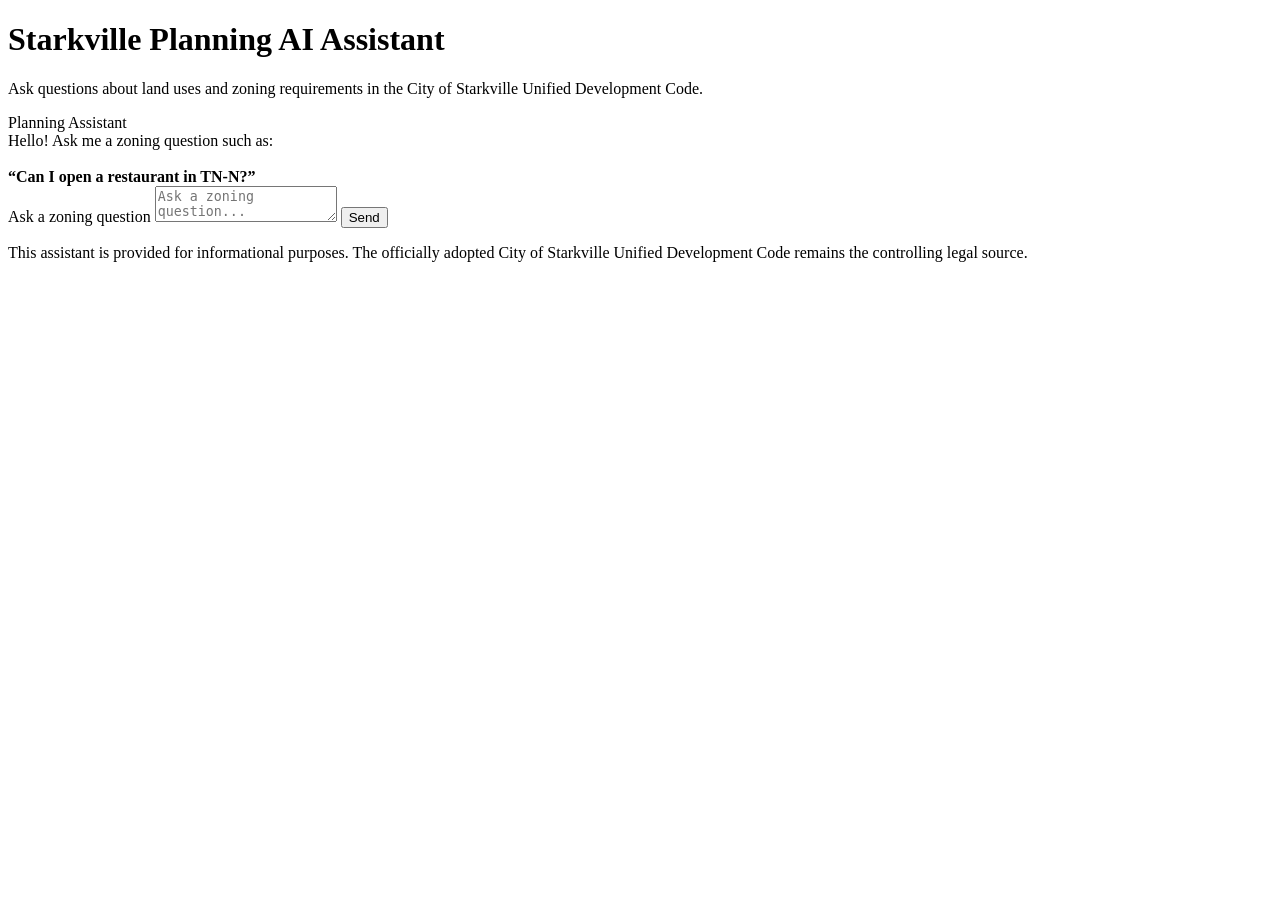
==== index.html @ e924424b "Add initial HTML structure for planning assistant" ====
<!DOCTYPE html>
<html lang="en">
<head>
  <meta charset="UTF-8">

  <meta name="viewport" content="width=device-width, initial-scale=1.0">

  <title>Starkville Planning AI Assistant</title>

  <link rel="stylesheet" href="style.css">
</head>

<body>

  <main class="app">

    <header class="header">
      <h1>Starkville Planning AI Assistant</h1>

      <p>
        Ask questions about land uses and zoning requirements in the
        City of Starkville Unified Development Code.
      </p>
    </header>


    <section
      id="chat"
      class="chat"
      aria-live="polite"
    >

      <div class="message assistant-message">
        <div class="message-label">Planning Assistant</div>

        <div class="message-content">
          Hello! Ask me a zoning question such as:
          <br><br>
          <strong>“Can I open a restaurant in TN-N?”</strong>
        </div>
      </div>

    </section>


    <form id="chat-form" class="input-area">

      <label for="question" class="sr-only">
        Ask a zoning question
      </label>

      <textarea
        id="question"
        rows="2"
        maxlength="2000"
        placeholder="Ask a zoning question..."
        required
      ></textarea>

      <button
        id="send-button"
        type="submit"
      >
        Send
      </button>

    </form>


    <footer class="footer">
      <p>
        This assistant is provided for informational purposes.
        The officially adopted City of Starkville Unified Development Code
        remains the controlling legal source.
      </p>
    </footer>

  </main>


  <script src="app.js"></script>

</body>
</html>
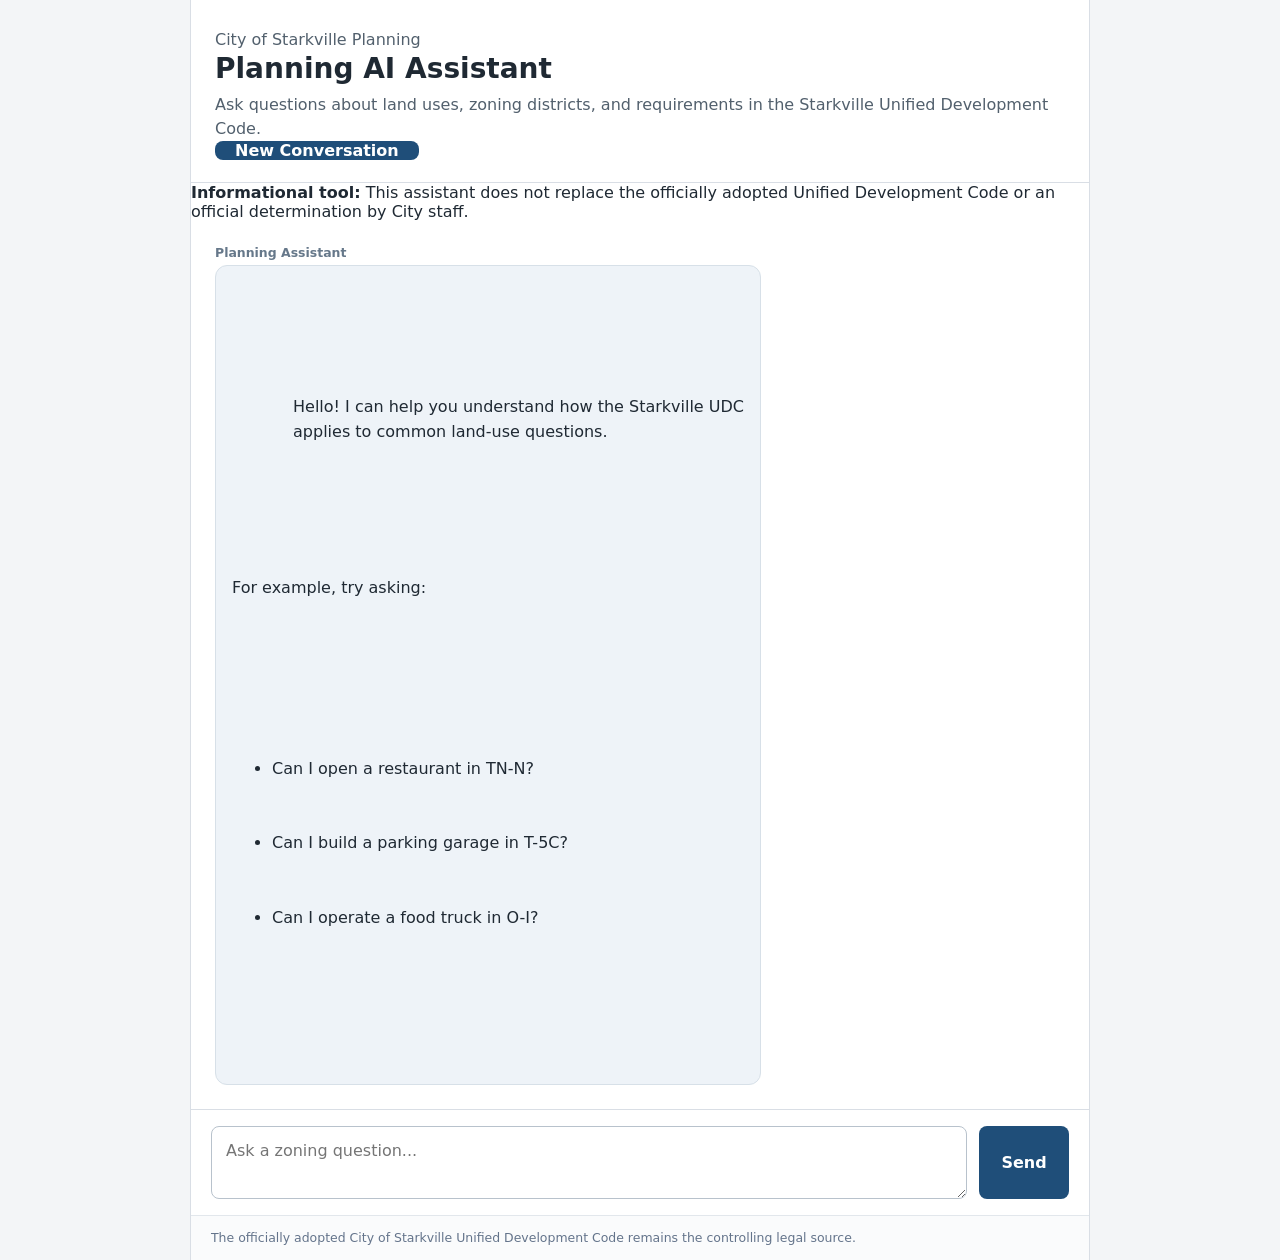
==== commit b0da47ec: "Enhance index.html with meta description and header updates Added a meta description and improved he" ====
--- a/index.html
+++ b/index.html
@@ -4,6 +4,11 @@
   <meta charset="UTF-8">
 
   <meta name="viewport" content="width=device-width, initial-scale=1.0">
+
+  <meta
+    name="description"
+    content="City of Starkville zoning and Unified Development Code information assistant."
+  >
 
   <title>Starkville Planning AI Assistant</title>
 
@@ -15,32 +20,76 @@
   <main class="app">
 
     <header class="header">
-      <h1>Starkville Planning AI Assistant</h1>
 
-      <p>
-        Ask questions about land uses and zoning requirements in the
-        City of Starkville Unified Development Code.
-      </p>
+      <div>
+        <p class="eyebrow">City of Starkville Planning</p>
+
+        <h1>Planning AI Assistant</h1>
+
+        <p class="subtitle">
+          Ask questions about land uses, zoning districts, and requirements
+          in the Starkville Unified Development Code.
+        </p>
+      </div>
+
+      <button
+        id="new-chat-button"
+        class="secondary-button"
+        type="button"
+      >
+        New Conversation
+      </button>
+
     </header>
+
+
+    <div class="notice">
+      <strong>Informational tool:</strong>
+      This assistant does not replace the officially adopted Unified
+      Development Code or an official determination by City staff.
+    </div>
 
 
     <section
       id="chat"
       class="chat"
       aria-live="polite"
+      aria-label="Conversation"
     >
 
       <div class="message assistant-message">
-        <div class="message-label">Planning Assistant</div>
+
+        <div class="message-label">
+          Planning Assistant
+        </div>
 
         <div class="message-content">
-          Hello! Ask me a zoning question such as:
-          <br><br>
-          <strong>“Can I open a restaurant in TN-N?”</strong>
+
+          <p>
+            Hello! I can help you understand how the Starkville UDC
+            applies to common land-use questions.
+          </p>
+
+          <p>For example, try asking:</p>
+
+          <ul>
+            <li>Can I open a restaurant in TN-N?</li>
+            <li>Can I build a parking garage in T-5C?</li>
+            <li>Can I operate a food truck in O-I?</li>
+          </ul>
+
         </div>
+
       </div>
 
     </section>
+
+
+    <div
+      id="status"
+      class="status"
+      aria-live="polite"
+    ></div>
 
 
     <form id="chat-form" class="input-area">
@@ -54,11 +103,13 @@
         rows="2"
         maxlength="2000"
         placeholder="Ask a zoning question..."
+        autocomplete="off"
         required
       ></textarea>
 
       <button
         id="send-button"
+        class="primary-button"
         type="submit"
       >
         Send
@@ -68,11 +119,12 @@
 
 
     <footer class="footer">
+
       <p>
-        This assistant is provided for informational purposes.
         The officially adopted City of Starkville Unified Development Code
         remains the controlling legal source.
       </p>
+
     </footer>
 
   </main>
--- a/style.css
+++ b/style.css
@@ -0,0 +1,243 @@
+* {
+  box-sizing: border-box;
+}
+
+body {
+  margin: 0;
+  font-family:
+    system-ui,
+    -apple-system,
+    BlinkMacSystemFont,
+    "Segoe UI",
+    sans-serif;
+
+  background: #f3f5f7;
+  color: #1f2933;
+}
+
+.app {
+  width: min(900px, 100%);
+  min-height: 100vh;
+  margin: 0 auto;
+
+  display: flex;
+  flex-direction: column;
+
+  background: white;
+  border-left: 1px solid #d9dee5;
+  border-right: 1px solid #d9dee5;
+}
+
+
+/* Header */
+
+.header {
+  padding: 28px 24px 22px;
+  border-bottom: 1px solid #d9dee5;
+}
+
+.header h1 {
+  margin: 0 0 8px;
+  font-size: 1.75rem;
+}
+
+.header p {
+  margin: 0;
+  color: #52606d;
+  line-height: 1.5;
+}
+
+
+/* Chat area */
+
+.chat {
+  flex: 1;
+  padding: 24px;
+
+  display: flex;
+  flex-direction: column;
+  gap: 18px;
+
+  overflow-y: auto;
+}
+
+.message {
+  max-width: 82%;
+}
+
+.message-label {
+  margin-bottom: 5px;
+  font-size: 0.78rem;
+  font-weight: 700;
+  color: #66788a;
+}
+
+.message-content {
+  padding: 14px 16px;
+
+  border-radius: 12px;
+
+  line-height: 1.55;
+  white-space: pre-wrap;
+  overflow-wrap: anywhere;
+}
+
+.assistant-message {
+  align-self: flex-start;
+}
+
+.assistant-message .message-content {
+  background: #eef3f8;
+  border: 1px solid #d7e0e8;
+}
+
+.user-message {
+  align-self: flex-end;
+}
+
+.user-message .message-label {
+  text-align: right;
+}
+
+.user-message .message-content {
+  background: #1f4e79;
+  color: white;
+}
+
+
+/* Input */
+
+.input-area {
+  padding: 16px 20px;
+
+  display: flex;
+  gap: 12px;
+
+  border-top: 1px solid #d9dee5;
+
+  background: #ffffff;
+}
+
+textarea {
+  flex: 1;
+
+  min-height: 54px;
+  max-height: 160px;
+
+  padding: 13px 14px;
+
+  resize: vertical;
+
+  border: 1px solid #b8c2cc;
+  border-radius: 8px;
+
+  font: inherit;
+  line-height: 1.4;
+}
+
+textarea:focus {
+  outline: 3px solid rgba(31, 78, 121, 0.15);
+  border-color: #1f4e79;
+}
+
+button {
+  min-width: 90px;
+  padding: 0 20px;
+
+  border: none;
+  border-radius: 8px;
+
+  background: #1f4e79;
+  color: white;
+
+  font: inherit;
+  font-weight: 700;
+
+  cursor: pointer;
+}
+
+button:hover {
+  background: #173b5c;
+}
+
+button:disabled {
+  opacity: 0.55;
+  cursor: not-allowed;
+}
+
+
+/* Footer */
+
+.footer {
+  padding: 13px 20px;
+
+  border-top: 1px solid #e2e7ec;
+
+  background: #fafbfc;
+
+  color: #64748b;
+  font-size: 0.78rem;
+  line-height: 1.45;
+}
+
+.footer p {
+  margin: 0;
+}
+
+
+/* Loading indicator */
+
+.loading .message-content {
+  color: #66788a;
+  font-style: italic;
+}
+
+
+/* Screen-reader-only label */
+
+.sr-only {
+  position: absolute;
+
+  width: 1px;
+  height: 1px;
+
+  padding: 0;
+  margin: -1px;
+
+  overflow: hidden;
+  clip: rect(0, 0, 0, 0);
+
+  white-space: nowrap;
+  border: 0;
+}
+
+
+/* Mobile */
+
+@media (max-width: 600px) {
+
+  .header {
+    padding: 20px 16px;
+  }
+
+  .header h1 {
+    font-size: 1.4rem;
+  }
+
+  .chat {
+    padding: 16px;
+  }
+
+  .message {
+    max-width: 92%;
+  }
+
+  .input-area {
+    padding: 12px;
+    flex-direction: column;
+  }
+
+  button {
+    min-height: 46px;
+  }
+}
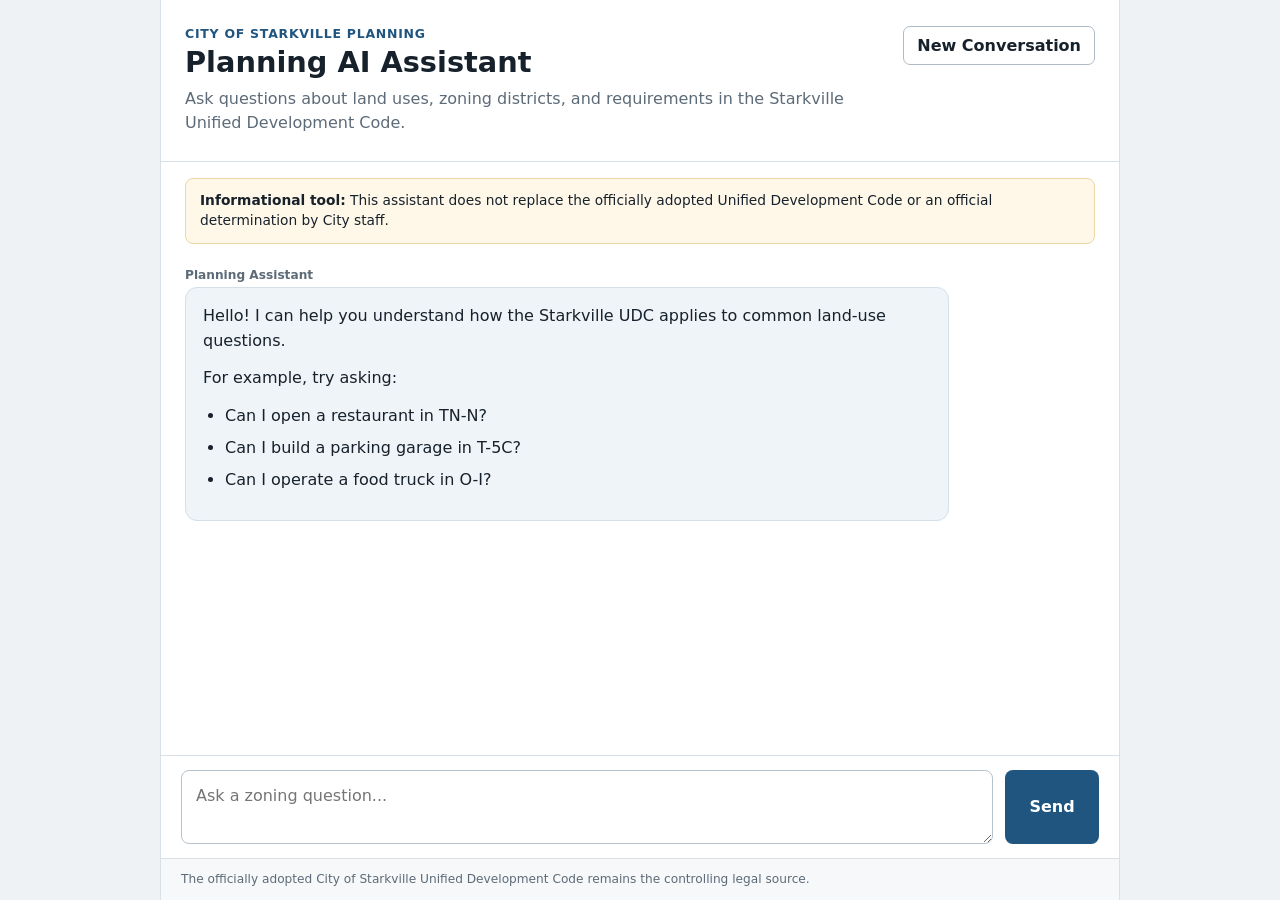
==== commit a27d6740: "Update app.js script tag with versioning" ====
--- a/index.html
+++ b/index.html
@@ -130,7 +130,6 @@
   </main>
 
 
-  <script src="app.js"></script>
-
+<script src="app.js?v=2"></script>
 </body>
 </html>
--- a/style.css
+++ b/style.css
@@ -2,8 +2,36 @@
   box-sizing: border-box;
 }
 
+:root {
+  --page-background: #eef2f5;
+  --surface: #ffffff;
+  --surface-muted: #f6f8fa;
+
+  --border: #d9e0e6;
+
+  --text: #17212b;
+  --text-muted: #5d6b78;
+
+  --primary: #1f557f;
+  --primary-hover: #173f60;
+
+  --assistant-background: #eef4f8;
+  --assistant-border: #d3e0e8;
+
+  --notice-background: #fff8e8;
+  --notice-border: #ead7a4;
+
+  --error-background: #fff0f0;
+  --error-border: #e5bcbc;
+}
+
+html,
 body {
   margin: 0;
+  min-height: 100%;
+}
+
+body {
   font-family:
     system-ui,
     -apple-system,
@@ -11,85 +39,178 @@
     "Segoe UI",
     sans-serif;
 
-  background: #f3f5f7;
-  color: #1f2933;
+  background: var(--page-background);
+  color: var(--text);
 }
 
 .app {
-  width: min(900px, 100%);
+  width: min(960px, 100%);
   min-height: 100vh;
+
   margin: 0 auto;
 
   display: flex;
   flex-direction: column;
 
-  background: white;
-  border-left: 1px solid #d9dee5;
-  border-right: 1px solid #d9dee5;
+  background: var(--surface);
+
+  border-left: 1px solid var(--border);
+  border-right: 1px solid var(--border);
 }
 
 
 /* Header */
 
 .header {
-  padding: 28px 24px 22px;
-  border-bottom: 1px solid #d9dee5;
+  padding: 26px 24px;
+
+  display: flex;
+  justify-content: space-between;
+  align-items: flex-start;
+  gap: 20px;
+
+  border-bottom: 1px solid var(--border);
+}
+
+.eyebrow {
+  margin: 0 0 4px;
+
+  font-size: 0.78rem;
+  font-weight: 700;
+  text-transform: uppercase;
+  letter-spacing: 0.06em;
+
+  color: var(--primary);
 }
 
 .header h1 {
   margin: 0 0 8px;
-  font-size: 1.75rem;
-}
-
-.header p {
+
+  font-size: 1.8rem;
+}
+
+.subtitle {
   margin: 0;
-  color: #52606d;
+
+  max-width: 680px;
+
+  color: var(--text-muted);
   line-height: 1.5;
 }
 
 
-/* Chat area */
+/* Notice */
+
+.notice {
+  margin: 16px 24px 0;
+  padding: 12px 14px;
+
+  border: 1px solid var(--notice-border);
+  border-radius: 8px;
+
+  background: var(--notice-background);
+
+  font-size: 0.86rem;
+  line-height: 1.45;
+}
+
+
+/* Chat */
 
 .chat {
   flex: 1;
+
   padding: 24px;
 
   display: flex;
   flex-direction: column;
-  gap: 18px;
+  gap: 20px;
 
   overflow-y: auto;
 }
 
 .message {
-  max-width: 82%;
+  max-width: 84%;
 }
 
 .message-label {
   margin-bottom: 5px;
-  font-size: 0.78rem;
+
+  font-size: 0.76rem;
   font-weight: 700;
-  color: #66788a;
+
+  color: var(--text-muted);
 }
 
 .message-content {
-  padding: 14px 16px;
+  padding: 15px 17px;
 
   border-radius: 12px;
 
-  line-height: 1.55;
-  white-space: pre-wrap;
+  line-height: 1.58;
   overflow-wrap: anywhere;
 }
+
+.message-content p {
+  margin: 0 0 12px;
+}
+
+.message-content p:last-child {
+  margin-bottom: 0;
+}
+
+.message-content h2,
+.message-content h3,
+.message-content h4 {
+  margin-top: 4px;
+  margin-bottom: 10px;
+
+  line-height: 1.3;
+}
+
+.message-content h2 {
+  font-size: 1.2rem;
+}
+
+.message-content h3 {
+  font-size: 1.05rem;
+}
+
+.message-content h4 {
+  font-size: 1rem;
+}
+
+.message-content ul {
+  margin: 8px 0 12px;
+  padding-left: 22px;
+}
+
+.message-content li {
+  margin-bottom: 7px;
+}
+
+.message-content hr {
+  margin: 18px 0;
+
+  border: 0;
+  border-top: 1px solid var(--border);
+}
+
+
+/* Assistant */
 
 .assistant-message {
   align-self: flex-start;
 }
 
 .assistant-message .message-content {
-  background: #eef3f8;
-  border: 1px solid #d7e0e8;
-}
+  background: var(--assistant-background);
+
+  border: 1px solid var(--assistant-border);
+}
+
+
+/* User */
 
 .user-message {
   align-self: flex-end;
@@ -100,64 +221,103 @@
 }
 
 .user-message .message-content {
-  background: #1f4e79;
+  background: var(--primary);
   color: white;
 }
 
 
+/* Status */
+
+.status {
+  min-height: 24px;
+
+  padding: 0 22px;
+
+  color: var(--text-muted);
+
+  font-size: 0.8rem;
+}
+
+
 /* Input */
 
 .input-area {
-  padding: 16px 20px;
+  padding: 14px 20px;
 
   display: flex;
+  align-items: stretch;
   gap: 12px;
 
-  border-top: 1px solid #d9dee5;
-
-  background: #ffffff;
+  border-top: 1px solid var(--border);
+
+  background: var(--surface);
 }
 
 textarea {
   flex: 1;
 
-  min-height: 54px;
-  max-height: 160px;
+  min-height: 58px;
+  max-height: 180px;
 
   padding: 13px 14px;
 
   resize: vertical;
 
-  border: 1px solid #b8c2cc;
+  border: 1px solid #b7c3cc;
   border-radius: 8px;
 
   font: inherit;
-  line-height: 1.4;
+  line-height: 1.45;
 }
 
 textarea:focus {
-  outline: 3px solid rgba(31, 78, 121, 0.15);
-  border-color: #1f4e79;
-}
+  outline: 3px solid rgba(31, 85, 127, 0.15);
+  border-color: var(--primary);
+}
+
+
+/* Buttons */
 
 button {
-  min-width: 90px;
+  font: inherit;
+}
+
+.primary-button {
+  min-width: 94px;
+
   padding: 0 20px;
 
-  border: none;
+  border: 0;
   border-radius: 8px;
 
-  background: #1f4e79;
+  background: var(--primary);
   color: white;
 
-  font: inherit;
   font-weight: 700;
 
   cursor: pointer;
 }
 
-button:hover {
-  background: #173b5c;
+.primary-button:hover {
+  background: var(--primary-hover);
+}
+
+.secondary-button {
+  padding: 9px 13px;
+
+  border: 1px solid #aebbc6;
+  border-radius: 7px;
+
+  background: white;
+  color: var(--text);
+
+  font-weight: 600;
+
+  cursor: pointer;
+}
+
+.secondary-button:hover {
+  background: var(--surface-muted);
 }
 
 button:disabled {
@@ -166,18 +326,35 @@
 }
 
 
+/* Loading */
+
+.loading .message-content {
+  color: var(--text-muted);
+  font-style: italic;
+}
+
+
+/* Error */
+
+.error-message .message-content {
+  background: var(--error-background);
+  border-color: var(--error-border);
+}
+
+
 /* Footer */
 
 .footer {
-  padding: 13px 20px;
-
-  border-top: 1px solid #e2e7ec;
-
-  background: #fafbfc;
-
-  color: #64748b;
-  font-size: 0.78rem;
-  line-height: 1.45;
+  padding: 12px 20px;
+
+  border-top: 1px solid var(--border);
+
+  background: var(--surface-muted);
+
+  color: var(--text-muted);
+
+  font-size: 0.76rem;
+  line-height: 1.4;
 }
 
 .footer p {
@@ -185,15 +362,7 @@
 }
 
 
-/* Loading indicator */
-
-.loading .message-content {
-  color: #66788a;
-  font-style: italic;
-}
-
-
-/* Screen-reader-only label */
+/* Accessibility helper */
 
 .sr-only {
   position: absolute;
@@ -205,23 +374,31 @@
   margin: -1px;
 
   overflow: hidden;
+
   clip: rect(0, 0, 0, 0);
 
   white-space: nowrap;
+
   border: 0;
 }
 
 
 /* Mobile */
 
-@media (max-width: 600px) {
+@media (max-width: 650px) {
 
   .header {
     padding: 20px 16px;
+
+    flex-direction: column;
   }
 
   .header h1 {
-    font-size: 1.4rem;
+    font-size: 1.45rem;
+  }
+
+  .notice {
+    margin: 14px 16px 0;
   }
 
   .chat {
@@ -229,15 +406,65 @@
   }
 
   .message {
-    max-width: 92%;
+    max-width: 94%;
   }
 
   .input-area {
     padding: 12px;
+
     flex-direction: column;
   }
 
-  button {
+  .primary-button {
     min-height: 46px;
   }
-}
+
+  .secondary-button {
+    width: 100%;
+  }
+}
+/* Official UDC references */
+
+.official-links {
+  margin-top: 18px;
+  padding-top: 14px;
+
+  border-top: 1px solid var(--border);
+}
+
+.official-links-title {
+  margin-bottom: 8px;
+
+  font-size: 0.82rem;
+  font-weight: 700;
+
+  color: var(--text-muted);
+  text-transform: uppercase;
+  letter-spacing: 0.04em;
+}
+
+.official-links ul {
+  margin: 0;
+  padding-left: 20px;
+}
+
+.official-links li {
+  margin-bottom: 7px;
+}
+
+.official-links a {
+  color: var(--primary);
+  font-weight: 600;
+  text-decoration: underline;
+  text-underline-offset: 2px;
+}
+
+.official-links a:hover {
+  color: var(--primary-hover);
+}
+
+.official-links a:focus {
+  outline: 3px solid rgba(31, 85, 127, 0.18);
+  outline-offset: 2px;
+  border-radius: 3px;
+}
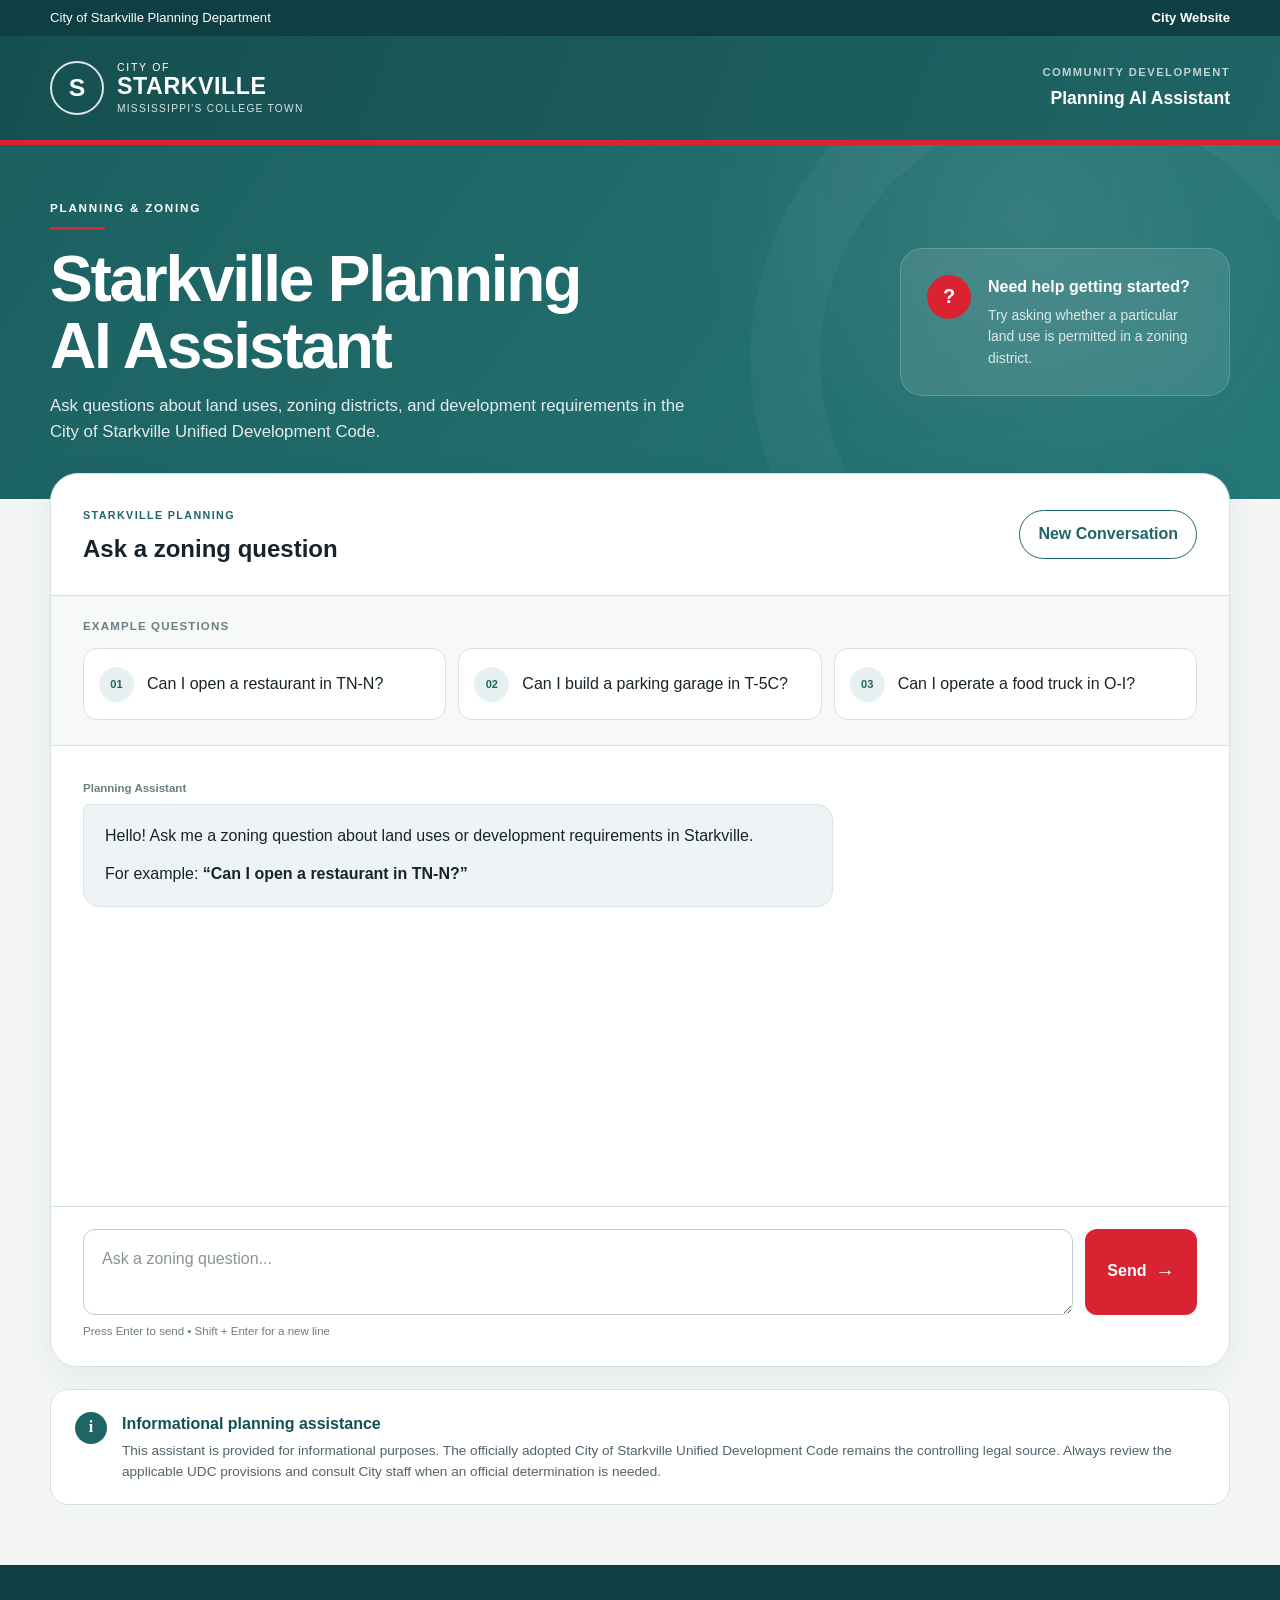
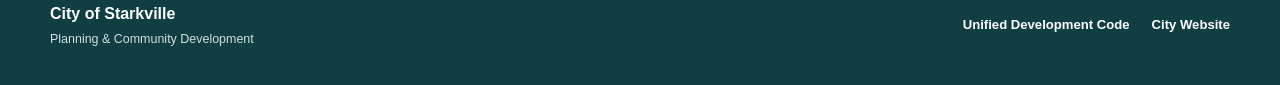
==== commit 8cd6695a: "Updating to match theme" ====
--- a/index.html
+++ b/index.html
@@ -3,11 +3,14 @@
 <head>
   <meta charset="UTF-8">
 
-  <meta name="viewport" content="width=device-width, initial-scale=1.0">
+  <meta
+    name="viewport"
+    content="width=device-width, initial-scale=1.0"
+  >
 
   <meta
     name="description"
-    content="City of Starkville zoning and Unified Development Code information assistant."
+    content="City of Starkville Planning AI Assistant for zoning and land use questions."
   >
 
   <title>Starkville Planning AI Assistant</title>
@@ -17,119 +20,387 @@
 
 <body>
 
-  <main class="app">
-
-    <header class="header">
+  <!-- CITY-STYLE TOP BAR -->
+  <div class="utility-bar">
+    <div class="utility-inner">
+      <span>
+        City of Starkville Planning Department
+      </span>
+
+      <a
+        href="https://www.cityofstarkville.org/"
+        target="_blank"
+        rel="noopener noreferrer"
+      >
+        City Website
+      </a>
+    </div>
+  </div>
+
+
+  <!-- MAIN HEADER -->
+  <header class="site-header">
+    <div class="header-inner">
+
+      <a
+        class="city-brand"
+        href="https://www.cityofstarkville.org/"
+        target="_blank"
+        rel="noopener noreferrer"
+        aria-label="City of Starkville website"
+      >
+        <div class="brand-mark">
+          S
+        </div>
+
+        <div class="brand-text">
+          <span class="brand-city">
+            CITY OF
+          </span>
+
+          <span class="brand-name">
+            STARKVILLE
+          </span>
+
+          <span class="brand-tagline">
+            Mississippi's College Town
+          </span>
+        </div>
+      </a>
+
+
+      <div class="header-title">
+        <span class="header-eyebrow">
+          Community Development
+        </span>
+
+        <strong>
+          Planning AI Assistant
+        </strong>
+      </div>
+
+    </div>
+  </header>
+
+
+  <!-- RED ACCENT -->
+  <div class="red-accent"></div>
+
+
+  <!-- INTRO/HERO -->
+  <section class="hero">
+    <div class="hero-inner">
+
+      <div class="hero-copy">
+        <div class="section-kicker">
+          PLANNING & ZONING
+        </div>
+
+        <h1>
+          Starkville Planning<br>
+          AI Assistant
+        </h1>
+
+        <p>
+          Ask questions about land uses, zoning districts,
+          and development requirements in the City of
+          Starkville Unified Development Code.
+        </p>
+      </div>
+
+
+      <div class="hero-card">
+        <div class="hero-card-icon">
+          ?
+        </div>
+
+        <div>
+          <strong>
+            Need help getting started?
+          </strong>
+
+          <p>
+            Try asking whether a particular land use is
+            permitted in a zoning district.
+          </p>
+        </div>
+      </div>
+
+    </div>
+  </section>
+
+
+  <!-- MAIN CONTENT -->
+  <main class="main-content">
+
+    <div class="assistant-shell">
+
+      <!-- TOP TOOLBAR -->
+      <div class="assistant-toolbar">
+
+        <div>
+          <span class="toolbar-label">
+            STARKVILLE PLANNING
+          </span>
+
+          <h2>
+            Ask a zoning question
+          </h2>
+        </div>
+
+
+        <button
+          id="new-chat-button"
+          class="new-chat-button"
+          type="button"
+        >
+          New Conversation
+        </button>
+
+      </div>
+
+
+      <!-- EXAMPLE QUESTIONS -->
+      <div class="examples-panel">
+
+        <div class="examples-heading">
+          Example questions
+        </div>
+
+        <div class="example-grid">
+
+          <button
+            class="example-question"
+            type="button"
+            onclick="
+              document.getElementById('question').value =
+              'Can I open a restaurant in TN-N?';
+              document.getElementById('question').focus();
+            "
+          >
+            <span class="example-icon">
+              01
+            </span>
+
+            <span>
+              Can I open a restaurant in TN-N?
+            </span>
+          </button>
+
+
+          <button
+            class="example-question"
+            type="button"
+            onclick="
+              document.getElementById('question').value =
+              'Can I build a parking garage in T-5C?';
+              document.getElementById('question').focus();
+            "
+          >
+            <span class="example-icon">
+              02
+            </span>
+
+            <span>
+              Can I build a parking garage in T-5C?
+            </span>
+          </button>
+
+
+          <button
+            class="example-question"
+            type="button"
+            onclick="
+              document.getElementById('question').value =
+              'Can I operate a food truck in O-I?';
+              document.getElementById('question').focus();
+            "
+          >
+            <span class="example-icon">
+              03
+            </span>
+
+            <span>
+              Can I operate a food truck in O-I?
+            </span>
+          </button>
+
+        </div>
+
+      </div>
+
+
+      <!-- CHAT AREA -->
+      <section
+        class="chat-panel"
+        aria-label="Planning assistant conversation"
+      >
+
+        <div
+          id="chat"
+          class="chat"
+          aria-live="polite"
+        >
+
+          <div class="message assistant-message">
+
+            <div class="message-label">
+              Planning Assistant
+            </div>
+
+            <div class="message-content">
+
+              <p>
+                Hello! Ask me a zoning question about
+                land uses or development requirements
+                in Starkville.
+              </p>
+
+              <p>
+                For example:
+                <strong>
+                  “Can I open a restaurant in TN-N?”
+                </strong>
+              </p>
+
+            </div>
+
+          </div>
+
+        </div>
+
+
+        <!-- STATUS -->
+        <div
+          id="status"
+          class="status"
+          role="status"
+          aria-live="polite"
+        ></div>
+
+
+        <!-- INPUT -->
+        <div class="composer-wrapper">
+
+          <form
+            id="chat-form"
+            class="chat-form"
+          >
+
+            <label
+              class="visually-hidden"
+              for="question"
+            >
+              Ask a zoning question
+            </label>
+
+            <textarea
+              id="question"
+              name="question"
+              rows="2"
+              maxlength="2000"
+              placeholder="Ask a zoning question..."
+              required
+            ></textarea>
+
+            <button
+              id="send-button"
+              type="submit"
+            >
+              <span>
+                Send
+              </span>
+
+              <span
+                class="send-arrow"
+                aria-hidden="true"
+              >
+                →
+              </span>
+            </button>
+
+          </form>
+
+          <div class="input-helper">
+            Press Enter to send • Shift + Enter for a new line
+          </div>
+
+        </div>
+
+      </section>
+
+    </div>
+
+
+    <!-- DISCLAIMER -->
+    <aside class="notice">
+
+      <div class="notice-icon">
+        i
+      </div>
 
       <div>
-        <p class="eyebrow">City of Starkville Planning</p>
-
-        <h1>Planning AI Assistant</h1>
-
-        <p class="subtitle">
-          Ask questions about land uses, zoning districts, and requirements
-          in the Starkville Unified Development Code.
+        <strong>
+          Informational planning assistance
+        </strong>
+
+        <p>
+          This assistant is provided for informational
+          purposes. The officially adopted City of
+          Starkville Unified Development Code remains
+          the controlling legal source. Always review
+          the applicable UDC provisions and consult City
+          staff when an official determination is needed.
         </p>
       </div>
 
-      <button
-        id="new-chat-button"
-        class="secondary-button"
-        type="button"
-      >
-        New Conversation
-      </button>
-
-    </header>
-
-
-    <div class="notice">
-      <strong>Informational tool:</strong>
-      This assistant does not replace the officially adopted Unified
-      Development Code or an official determination by City staff.
+    </aside>
+
+  </main>
+
+
+  <!-- FOOTER -->
+  <footer class="site-footer">
+
+    <div class="footer-inner">
+
+      <div>
+        <strong>
+          City of Starkville
+        </strong>
+
+        <span>
+          Planning & Community Development
+        </span>
+      </div>
+
+      <div class="footer-links">
+
+        <a
+          href="https://starkville.municipalcodeonline.com/book?type=development"
+          target="_blank"
+          rel="noopener noreferrer"
+        >
+          Unified Development Code
+        </a>
+
+        <a
+          href="https://www.cityofstarkville.org/"
+          target="_blank"
+          rel="noopener noreferrer"
+        >
+          City Website
+        </a>
+
+      </div>
+
     </div>
 
-
-    <section
-      id="chat"
-      class="chat"
-      aria-live="polite"
-      aria-label="Conversation"
-    >
-
-      <div class="message assistant-message">
-
-        <div class="message-label">
-          Planning Assistant
-        </div>
-
-        <div class="message-content">
-
-          <p>
-            Hello! I can help you understand how the Starkville UDC
-            applies to common land-use questions.
-          </p>
-
-          <p>For example, try asking:</p>
-
-          <ul>
-            <li>Can I open a restaurant in TN-N?</li>
-            <li>Can I build a parking garage in T-5C?</li>
-            <li>Can I operate a food truck in O-I?</li>
-          </ul>
-
-        </div>
-
-      </div>
-
-    </section>
-
-
-    <div
-      id="status"
-      class="status"
-      aria-live="polite"
-    ></div>
-
-
-    <form id="chat-form" class="input-area">
-
-      <label for="question" class="sr-only">
-        Ask a zoning question
-      </label>
-
-      <textarea
-        id="question"
-        rows="2"
-        maxlength="2000"
-        placeholder="Ask a zoning question..."
-        autocomplete="off"
-        required
-      ></textarea>
-
-      <button
-        id="send-button"
-        class="primary-button"
-        type="submit"
-      >
-        Send
-      </button>
-
-    </form>
-
-
-    <footer class="footer">
-
-      <p>
-        The officially adopted City of Starkville Unified Development Code
-        remains the controlling legal source.
-      </p>
-
-    </footer>
-
-  </main>
-
-
-<script src="app.js?v=2"></script>
+  </footer>
+
+
+  <!-- Keep the version number so browsers load the newest JS -->
+  <script src="app.js?v=2"></script>
+
 </body>
-</html>
+</html>
--- a/style.css
+++ b/style.css
@@ -1,470 +1,1295 @@
+/* =========================================================
+   STARKVILLE PLANNING AI
+   City-inspired visual theme
+   ========================================================= */
+
+
+:root {
+  --city-teal: #1f6565;
+  --city-teal-dark: #164f50;
+  --city-teal-deep: #103f43;
+  --city-teal-light: #e8f1f1;
+
+  --city-red: #d92332;
+  --city-red-dark: #b91d2a;
+
+  --page-bg: #f4f6f6;
+  --surface: #ffffff;
+  --surface-soft: #f6f8f8;
+
+  --assistant-bg: #eef4f5;
+  --assistant-border: #d8e4e6;
+
+  --text: #17232b;
+  --text-soft: #52636b;
+  --text-muted: #6c7d83;
+
+  --border: #d7e0e2;
+  --border-dark: #bdcccf;
+
+  --shadow:
+    0 10px 35px rgba(16, 63, 67, 0.08);
+
+  --radius: 18px;
+}
+
+
+/* =========================================================
+   RESET
+   ========================================================= */
+
 * {
   box-sizing: border-box;
 }
 
-:root {
-  --page-background: #eef2f5;
-  --surface: #ffffff;
-  --surface-muted: #f6f8fa;
-
-  --border: #d9e0e6;
-
-  --text: #17212b;
-  --text-muted: #5d6b78;
-
-  --primary: #1f557f;
-  --primary-hover: #173f60;
-
-  --assistant-background: #eef4f8;
-  --assistant-border: #d3e0e8;
-
-  --notice-background: #fff8e8;
-  --notice-border: #ead7a4;
-
-  --error-background: #fff0f0;
-  --error-border: #e5bcbc;
-}
-
-html,
+html {
+  scroll-behavior: smooth;
+}
+
 body {
   margin: 0;
-  min-height: 100%;
-}
-
-body {
+
+  background:
+    linear-gradient(
+      180deg,
+      #ffffff 0,
+      #ffffff 390px,
+      var(--page-bg) 390px
+    );
+
+  color: var(--text);
+
   font-family:
-    system-ui,
-    -apple-system,
-    BlinkMacSystemFont,
-    "Segoe UI",
+    "Helvetica Neue",
+    Helvetica,
+    Arial,
     sans-serif;
 
-  background: var(--page-background);
+  font-size: 16px;
+  line-height: 1.55;
+}
+
+button,
+textarea,
+input {
+  font: inherit;
+}
+
+button {
+  cursor: pointer;
+}
+
+a {
+  color: inherit;
+}
+
+
+/* =========================================================
+   UTILITY BAR
+   ========================================================= */
+
+.utility-bar {
+  background: var(--city-teal-deep);
+  color: #ffffff;
+
+  font-size: 0.82rem;
+}
+
+.utility-inner {
+  width: min(1180px, calc(100% - 40px));
+
+  margin: 0 auto;
+  min-height: 36px;
+
+  display: flex;
+  align-items: center;
+  justify-content: space-between;
+
+  gap: 20px;
+}
+
+.utility-inner a {
+  color: #ffffff;
+
+  text-decoration: none;
+  font-weight: 600;
+}
+
+.utility-inner a:hover {
+  text-decoration: underline;
+}
+
+
+/* =========================================================
+   HEADER
+   ========================================================= */
+
+.site-header {
+  background:
+    linear-gradient(
+      110deg,
+      var(--city-teal-dark),
+      var(--city-teal)
+    );
+
+  color: white;
+}
+
+.header-inner {
+  width: min(1180px, calc(100% - 40px));
+
+  min-height: 104px;
+  margin: 0 auto;
+
+  display: flex;
+  align-items: center;
+  justify-content: space-between;
+
+  gap: 40px;
+}
+
+
+/* Brand */
+
+.city-brand {
+  display: flex;
+  align-items: center;
+
+  gap: 13px;
+
+  color: #ffffff;
+  text-decoration: none;
+}
+
+.brand-mark {
+  width: 54px;
+  height: 54px;
+
+  border: 2px solid rgba(255, 255, 255, 0.86);
+  border-radius: 50%;
+
+  display: grid;
+  place-items: center;
+
+  font-size: 1.55rem;
+  font-weight: 800;
+}
+
+.brand-text {
+  display: flex;
+  flex-direction: column;
+
+  line-height: 1;
+}
+
+.brand-city {
+  margin-bottom: 3px;
+
+  font-size: 0.66rem;
+  letter-spacing: 0.16em;
+}
+
+.brand-name {
+  font-size: 1.45rem;
+  font-weight: 800;
+
+  letter-spacing: 0.025em;
+}
+
+.brand-tagline {
+  margin-top: 6px;
+
+  font-size: 0.64rem;
+
+  text-transform: uppercase;
+  letter-spacing: 0.12em;
+
+  opacity: 0.83;
+}
+
+
+/* Right header title */
+
+.header-title {
+  display: flex;
+  flex-direction: column;
+
+  text-align: right;
+}
+
+.header-eyebrow {
+  color: rgba(255, 255, 255, 0.72);
+
+  font-size: 0.7rem;
+  font-weight: 700;
+
+  text-transform: uppercase;
+  letter-spacing: 0.13em;
+}
+
+.header-title strong {
+  margin-top: 3px;
+
+  font-size: 1.1rem;
+}
+
+
+.red-accent {
+  height: 5px;
+
+  background: var(--city-red);
+}
+
+
+/* =========================================================
+   HERO
+   ========================================================= */
+
+.hero {
+  position: relative;
+
+  overflow: hidden;
+
+  color: #ffffff;
+
+  background:
+    radial-gradient(
+      circle at 80% 20%,
+      rgba(255, 255, 255, 0.09),
+      transparent 30%
+    ),
+    linear-gradient(
+      125deg,
+      #1c6060,
+      #267878
+    );
+}
+
+.hero::after {
+  content: "";
+
+  position: absolute;
+
+  right: -110px;
+  bottom: -180px;
+
+  width: 500px;
+  height: 500px;
+
+  border-radius: 50%;
+
+  border:
+    70px solid rgba(255, 255, 255, 0.035);
+}
+
+.hero-inner {
+  position: relative;
+  z-index: 1;
+
+  width: min(1180px, calc(100% - 40px));
+
+  min-height: 290px;
+
+  margin: 0 auto;
+
+  padding: 54px 0;
+
+  display: flex;
+  align-items: center;
+  justify-content: space-between;
+
+  gap: 80px;
+}
+
+
+.hero-copy {
+  max-width: 670px;
+}
+
+.section-kicker {
+  margin-bottom: 10px;
+
+  color: #ffffff;
+
+  font-size: 0.73rem;
+  font-weight: 800;
+
+  letter-spacing: 0.15em;
+}
+
+.section-kicker::after {
+  content: "";
+
+  display: block;
+
+  width: 55px;
+  height: 3px;
+
+  margin-top: 10px;
+
+  background: var(--city-red);
+}
+
+.hero h1 {
+  margin:
+    16px 0
+    14px;
+
+  font-size:
+    clamp(
+      2.25rem,
+      5vw,
+      4rem
+    );
+
+  line-height: 1.04;
+
+  letter-spacing: -0.035em;
+}
+
+.hero-copy > p {
+  max-width: 650px;
+
+  margin: 0;
+
+  color: rgba(255, 255, 255, 0.88);
+
+  font-size: 1.05rem;
+}
+
+
+/* Hero helper card */
+
+.hero-card {
+  width: 330px;
+
+  padding: 26px;
+
+  display: flex;
+  align-items: flex-start;
+
+  gap: 17px;
+
+  background:
+    rgba(255, 255, 255, 0.1);
+
+  border:
+    1px solid
+    rgba(255, 255, 255, 0.17);
+
+  border-radius: 22px;
+
+  backdrop-filter: blur(5px);
+}
+
+.hero-card-icon {
+  flex: 0 0 auto;
+
+  width: 44px;
+  height: 44px;
+
+  display: grid;
+  place-items: center;
+
+  border-radius: 50%;
+
+  background: var(--city-red);
+
+  color: white;
+
+  font-size: 1.25rem;
+  font-weight: 800;
+}
+
+.hero-card strong {
+  display: block;
+
+  margin-bottom: 5px;
+}
+
+.hero-card p {
+  margin: 0;
+
+  color:
+    rgba(255, 255, 255, 0.82);
+
+  font-size: 0.87rem;
+}
+
+
+/* =========================================================
+   MAIN LAYOUT
+   ========================================================= */
+
+.main-content {
+  width: min(1180px, calc(100% - 40px));
+
+  margin: -26px auto 60px;
+
+  position: relative;
+  z-index: 5;
+}
+
+
+/* =========================================================
+   ASSISTANT SHELL
+   ========================================================= */
+
+.assistant-shell {
+  overflow: hidden;
+
+  background: var(--surface);
+
+  border:
+    1px solid var(--border);
+
+  border-radius: 28px;
+
+  box-shadow: var(--shadow);
+}
+
+
+/* Toolbar */
+
+.assistant-toolbar {
+  padding:
+    28px 32px;
+
+  display: flex;
+  align-items: center;
+  justify-content: space-between;
+
+  gap: 30px;
+
+  border-bottom:
+    1px solid var(--border);
+}
+
+.toolbar-label {
+  color: var(--city-teal);
+
+  font-size: 0.67rem;
+  font-weight: 800;
+
+  letter-spacing: 0.13em;
+}
+
+.assistant-toolbar h2 {
+  margin: 3px 0 0;
+
+  font-size: 1.5rem;
+}
+
+.new-chat-button {
+  padding:
+    11px 18px;
+
+  background: transparent;
+
+  border:
+    1px solid var(--city-teal);
+
+  border-radius: 999px;
+
+  color: var(--city-teal);
+
+  font-weight: 700;
+
+  transition:
+    background 0.15s ease,
+    color 0.15s ease;
+}
+
+.new-chat-button:hover {
+  background: var(--city-teal);
+  color: white;
+}
+
+
+/* =========================================================
+   EXAMPLES
+   ========================================================= */
+
+.examples-panel {
+  padding:
+    22px 32px 25px;
+
+  background: #f7f9f9;
+
+  border-bottom:
+    1px solid var(--border);
+}
+
+.examples-heading {
+  margin-bottom: 12px;
+
+  color: var(--text-muted);
+
+  font-size: 0.72rem;
+  font-weight: 800;
+
+  text-transform: uppercase;
+  letter-spacing: 0.1em;
+}
+
+.example-grid {
+  display: grid;
+
+  grid-template-columns:
+    repeat(3, 1fr);
+
+  gap: 12px;
+}
+
+.example-question {
+  min-height: 72px;
+
+  padding: 13px 15px;
+
+  display: flex;
+  align-items: center;
+
+  gap: 13px;
+
+  text-align: left;
+
+  background: #ffffff;
+
+  border:
+    1px solid var(--border);
+
+  border-radius: 14px;
+
   color: var(--text);
-}
-
-.app {
-  width: min(960px, 100%);
-  min-height: 100vh;
-
-  margin: 0 auto;
-
+
+  transition:
+    border-color 0.15s ease,
+    transform 0.15s ease,
+    box-shadow 0.15s ease;
+}
+
+.example-question:hover {
+  transform: translateY(-2px);
+
+  border-color: var(--city-teal);
+
+  box-shadow:
+    0 6px 16px
+    rgba(16, 63, 67, 0.08);
+}
+
+.example-icon {
+  flex: 0 0 auto;
+
+  width: 35px;
+  height: 35px;
+
+  display: grid;
+  place-items: center;
+
+  border-radius: 50%;
+
+  color: var(--city-teal);
+
+  background: var(--city-teal-light);
+
+  font-size: 0.69rem;
+  font-weight: 800;
+}
+
+
+/* =========================================================
+   CHAT
+   ========================================================= */
+
+.chat-panel {
+  background: #ffffff;
+}
+
+.chat {
+  min-height: 460px;
+  max-height: 720px;
+
+  overflow-y: auto;
+
+  padding:
+    34px 32px;
+}
+
+
+/* Messages */
+
+.message {
+  width: 100%;
+
+  margin-bottom: 30px;
+}
+
+.message-label {
+  margin-bottom: 6px;
+
+  color: var(--text-muted);
+
+  font-size: 0.72rem;
+  font-weight: 800;
+}
+
+.message-content {
+  max-width: 750px;
+
+  padding:
+    19px 21px;
+
+  border-radius: 16px;
+}
+
+
+/* Assistant */
+
+.assistant-message
+.message-content {
+  background: var(--assistant-bg);
+
+  border:
+    1px solid
+    var(--assistant-border);
+
+  border-top-left-radius: 5px;
+}
+
+
+/* User */
+
+.user-message {
   display: flex;
   flex-direction: column;
-
-  background: var(--surface);
-
-  border-left: 1px solid var(--border);
-  border-right: 1px solid var(--border);
-}
-
-
-/* Header */
-
-.header {
-  padding: 26px 24px;
-
-  display: flex;
-  justify-content: space-between;
-  align-items: flex-start;
-  gap: 20px;
-
-  border-bottom: 1px solid var(--border);
-}
-
-.eyebrow {
-  margin: 0 0 4px;
-
-  font-size: 0.78rem;
-  font-weight: 700;
-  text-transform: uppercase;
-  letter-spacing: 0.06em;
-
-  color: var(--primary);
-}
-
-.header h1 {
-  margin: 0 0 8px;
-
-  font-size: 1.8rem;
-}
-
-.subtitle {
-  margin: 0;
-
-  max-width: 680px;
-
-  color: var(--text-muted);
-  line-height: 1.5;
-}
-
-
-/* Notice */
-
-.notice {
-  margin: 16px 24px 0;
-  padding: 12px 14px;
-
-  border: 1px solid var(--notice-border);
-  border-radius: 8px;
-
-  background: var(--notice-background);
-
-  font-size: 0.86rem;
-  line-height: 1.45;
-}
-
-
-/* Chat */
-
-.chat {
-  flex: 1;
-
-  padding: 24px;
-
-  display: flex;
-  flex-direction: column;
-  gap: 20px;
-
-  overflow-y: auto;
-}
-
-.message {
-  max-width: 84%;
-}
-
+  align-items: flex-end;
+}
+
+.user-message
 .message-label {
-  margin-bottom: 5px;
-
-  font-size: 0.76rem;
-  font-weight: 700;
-
-  color: var(--text-muted);
-}
-
+  text-align: right;
+}
+
+.user-message
 .message-content {
-  padding: 15px 17px;
-
-  border-radius: 12px;
-
-  line-height: 1.58;
-  overflow-wrap: anywhere;
-}
+  max-width: 630px;
+
+  background: var(--city-teal);
+
+  color: #ffffff;
+
+  border-top-right-radius: 5px;
+}
+
+
+/* Typography in answer */
 
 .message-content p {
-  margin: 0 0 12px;
+  margin:
+    0 0 13px;
 }
 
 .message-content p:last-child {
   margin-bottom: 0;
 }
 
-.message-content h2,
-.message-content h3,
+.message-content h2 {
+  margin:
+    0 0 13px;
+
+  font-size: 1.28rem;
+}
+
+.message-content h3 {
+  margin:
+    18px 0 9px;
+
+  font-size: 1rem;
+}
+
 .message-content h4 {
-  margin-top: 4px;
+  margin:
+    15px 0 7px;
+
+  font-size: 0.95rem;
+}
+
+.message-content ul {
+  margin:
+    10px 0 15px;
+
+  padding-left: 22px;
+}
+
+.message-content li {
+  margin-bottom: 8px;
+}
+
+.message-content hr {
+  height: 1px;
+
+  margin: 20px 0;
+
+  border: 0;
+
+  background: var(--border);
+}
+
+
+/* Loading */
+
+.loading
+.message-content {
+  opacity: 0.72;
+}
+
+
+/* Error */
+
+.error-message
+.message-content {
+  background: #fff2f3;
+
+  border:
+    1px solid #f0c6ca;
+
+  color: #8f1f29;
+}
+
+
+/* =========================================================
+   OFFICIAL UDC LINKS
+   ========================================================= */
+
+.official-links {
+  margin-top: 20px;
+  padding-top: 16px;
+
+  border-top:
+    1px solid var(--border);
+}
+
+.official-links-title {
   margin-bottom: 10px;
 
-  line-height: 1.3;
-}
-
-.message-content h2 {
+  color: var(--city-teal);
+
+  font-size: 0.72rem;
+  font-weight: 800;
+
+  text-transform: uppercase;
+  letter-spacing: 0.08em;
+}
+
+.official-links ul {
+  margin: 0;
+  padding: 0;
+
+  list-style: none;
+}
+
+.official-links li {
+  margin: 7px 0;
+}
+
+.official-links a {
+  display: inline-flex;
+  align-items: center;
+
+  gap: 6px;
+
+  color: var(--city-teal);
+
+  font-weight: 700;
+
+  text-decoration: none;
+}
+
+.official-links a::after {
+  content: "↗";
+
+  color: var(--city-red);
+
+  font-size: 0.9rem;
+}
+
+.official-links a:hover {
+  text-decoration: underline;
+
+  text-underline-offset: 3px;
+}
+
+
+/* =========================================================
+   STATUS
+   ========================================================= */
+
+.status {
+  min-height: 0;
+
+  padding:
+    0 32px;
+
+  color: var(--text-muted);
+
+  font-size: 0.82rem;
+}
+
+.status:not(:empty) {
+  padding-bottom: 14px;
+}
+
+
+/* =========================================================
+   COMPOSER
+   ========================================================= */
+
+.composer-wrapper {
+  padding:
+    22px 32px 25px;
+
+  border-top:
+    1px solid var(--border);
+
+  background: #ffffff;
+}
+
+.chat-form {
+  display: grid;
+
+  grid-template-columns:
+    1fr auto;
+
+  gap: 12px;
+}
+
+.chat-form textarea {
+  width: 100%;
+
+  min-height: 66px;
+  max-height: 180px;
+
+  resize: vertical;
+
+  padding:
+    17px 18px;
+
+  color: var(--text);
+
+  background: #ffffff;
+
+  border:
+    1px solid var(--border-dark);
+
+  border-radius: 12px;
+
+  outline: none;
+
+  transition:
+    border-color 0.15s ease,
+    box-shadow 0.15s ease;
+}
+
+.chat-form textarea:focus {
+  border-color: var(--city-teal);
+
+  box-shadow:
+    0 0 0 3px
+    rgba(31, 101, 101, 0.12);
+}
+
+.chat-form textarea::placeholder {
+  color: #869399;
+}
+
+
+#send-button {
+  min-width: 112px;
+
+  padding:
+    0 20px;
+
+  display: flex;
+  align-items: center;
+  justify-content: center;
+
+  gap: 9px;
+
+  border: 0;
+
+  border-radius: 12px;
+
+  color: white;
+
+  background: var(--city-red);
+
+  font-weight: 800;
+
+  transition:
+    background 0.15s ease,
+    transform 0.15s ease;
+}
+
+#send-button:hover {
+  background: var(--city-red-dark);
+}
+
+#send-button:active {
+  transform: translateY(1px);
+}
+
+#send-button:disabled {
+  opacity: 0.6;
+  cursor: wait;
+}
+
+.send-arrow {
   font-size: 1.2rem;
 }
 
-.message-content h3 {
-  font-size: 1.05rem;
-}
-
-.message-content h4 {
+.input-helper {
+  margin-top: 8px;
+
+  color: var(--text-muted);
+
+  font-size: 0.72rem;
+}
+
+
+/* =========================================================
+   NOTICE
+   ========================================================= */
+
+.notice {
+  margin-top: 22px;
+
+  padding:
+    22px 24px;
+
+  display: flex;
+  align-items: flex-start;
+
+  gap: 15px;
+
+  background: #ffffff;
+
+  border:
+    1px solid var(--border);
+
+  border-radius: var(--radius);
+}
+
+.notice-icon {
+  flex: 0 0 auto;
+
+  width: 32px;
+  height: 32px;
+
+  display: grid;
+  place-items: center;
+
+  border-radius: 50%;
+
+  background: var(--city-teal);
+
+  color: white;
+
+  font-family: Georgia, serif;
+  font-weight: 700;
+}
+
+.notice strong {
+  color: var(--city-teal-dark);
+}
+
+.notice p {
+  margin:
+    4px 0 0;
+
+  color: var(--text-soft);
+
+  font-size: 0.85rem;
+}
+
+
+/* =========================================================
+   FOOTER
+   ========================================================= */
+
+.site-footer {
+  background:
+    var(--city-teal-deep);
+
+  color: rgba(255, 255, 255, 0.82);
+}
+
+.footer-inner {
+  width: min(1180px, calc(100% - 40px));
+
+  margin: 0 auto;
+
+  min-height: 120px;
+
+  display: flex;
+  align-items: center;
+  justify-content: space-between;
+
+  gap: 40px;
+}
+
+.footer-inner > div:first-child {
+  display: flex;
+  flex-direction: column;
+}
+
+.footer-inner strong {
+  color: #ffffff;
+
   font-size: 1rem;
 }
 
-.message-content ul {
-  margin: 8px 0 12px;
-  padding-left: 22px;
-}
-
-.message-content li {
-  margin-bottom: 7px;
-}
-
-.message-content hr {
-  margin: 18px 0;
-
-  border: 0;
-  border-top: 1px solid var(--border);
-}
-
-
-/* Assistant */
-
-.assistant-message {
-  align-self: flex-start;
-}
-
-.assistant-message .message-content {
-  background: var(--assistant-background);
-
-  border: 1px solid var(--assistant-border);
-}
-
-
-/* User */
-
-.user-message {
-  align-self: flex-end;
-}
-
-.user-message .message-label {
-  text-align: right;
-}
-
-.user-message .message-content {
-  background: var(--primary);
+.footer-inner span {
+  margin-top: 3px;
+
+  font-size: 0.78rem;
+}
+
+.footer-links {
+  display: flex;
+
+  gap: 22px;
+}
+
+.footer-links a {
   color: white;
-}
-
-
-/* Status */
-
-.status {
-  min-height: 24px;
-
-  padding: 0 22px;
-
-  color: var(--text-muted);
-
-  font-size: 0.8rem;
-}
-
-
-/* Input */
-
-.input-area {
-  padding: 14px 20px;
-
-  display: flex;
-  align-items: stretch;
-  gap: 12px;
-
-  border-top: 1px solid var(--border);
-
-  background: var(--surface);
-}
-
-textarea {
-  flex: 1;
-
-  min-height: 58px;
-  max-height: 180px;
-
-  padding: 13px 14px;
-
-  resize: vertical;
-
-  border: 1px solid #b7c3cc;
-  border-radius: 8px;
-
-  font: inherit;
-  line-height: 1.45;
-}
-
-textarea:focus {
-  outline: 3px solid rgba(31, 85, 127, 0.15);
-  border-color: var(--primary);
-}
-
-
-/* Buttons */
-
-button {
-  font: inherit;
-}
-
-.primary-button {
-  min-width: 94px;
-
-  padding: 0 20px;
-
-  border: 0;
-  border-radius: 8px;
-
-  background: var(--primary);
-  color: white;
-
-  font-weight: 700;
-
-  cursor: pointer;
-}
-
-.primary-button:hover {
-  background: var(--primary-hover);
-}
-
-.secondary-button {
-  padding: 9px 13px;
-
-  border: 1px solid #aebbc6;
-  border-radius: 7px;
-
-  background: white;
-  color: var(--text);
-
-  font-weight: 600;
-
-  cursor: pointer;
-}
-
-.secondary-button:hover {
-  background: var(--surface-muted);
-}
-
-button:disabled {
-  opacity: 0.55;
-  cursor: not-allowed;
-}
-
-
-/* Loading */
-
-.loading .message-content {
-  color: var(--text-muted);
-  font-style: italic;
-}
-
-
-/* Error */
-
-.error-message .message-content {
-  background: var(--error-background);
-  border-color: var(--error-border);
-}
-
-
-/* Footer */
-
-.footer {
-  padding: 12px 20px;
-
-  border-top: 1px solid var(--border);
-
-  background: var(--surface-muted);
-
-  color: var(--text-muted);
-
-  font-size: 0.76rem;
-  line-height: 1.4;
-}
-
-.footer p {
-  margin: 0;
-}
-
-
-/* Accessibility helper */
-
-.sr-only {
-  position: absolute;
-
-  width: 1px;
-  height: 1px;
-
-  padding: 0;
-  margin: -1px;
-
-  overflow: hidden;
-
-  clip: rect(0, 0, 0, 0);
-
-  white-space: nowrap;
-
-  border: 0;
-}
-
-
-/* Mobile */
-
-@media (max-width: 650px) {
-
-  .header {
-    padding: 20px 16px;
-
-    flex-direction: column;
-  }
-
-  .header h1 {
-    font-size: 1.45rem;
-  }
-
-  .notice {
-    margin: 14px 16px 0;
-  }
-
-  .chat {
-    padding: 16px;
-  }
-
-  .message {
-    max-width: 94%;
-  }
-
-  .input-area {
-    padding: 12px;
-
-    flex-direction: column;
-  }
-
-  .primary-button {
-    min-height: 46px;
-  }
-
-  .secondary-button {
-    width: 100%;
-  }
-}
-/* Official UDC references */
-
-.official-links {
-  margin-top: 18px;
-  padding-top: 14px;
-
-  border-top: 1px solid var(--border);
-}
-
-.official-links-title {
-  margin-bottom: 8px;
 
   font-size: 0.82rem;
   font-weight: 700;
 
-  color: var(--text-muted);
-  text-transform: uppercase;
-  letter-spacing: 0.04em;
-}
-
-.official-links ul {
-  margin: 0;
-  padding-left: 20px;
-}
-
-.official-links li {
-  margin-bottom: 7px;
-}
-
-.official-links a {
-  color: var(--primary);
-  font-weight: 600;
+  text-decoration: none;
+}
+
+.footer-links a:hover {
   text-decoration: underline;
-  text-underline-offset: 2px;
-}
-
-.official-links a:hover {
-  color: var(--primary-hover);
-}
-
-.official-links a:focus {
-  outline: 3px solid rgba(31, 85, 127, 0.18);
-  outline-offset: 2px;
-  border-radius: 3px;
-}
+}
+
+
+/* =========================================================
+   ACCESSIBILITY
+   ========================================================= */
+
+.visually-hidden {
+  position: absolute !important;
+
+  width: 1px !important;
+  height: 1px !important;
+
+  padding: 0 !important;
+  margin: -1px !important;
+
+  overflow: hidden !important;
+
+  clip:
+    rect(0, 0, 0, 0) !important;
+
+  white-space: nowrap !important;
+
+  border: 0 !important;
+}
+
+button:focus-visible,
+a:focus-visible,
+textarea:focus-visible {
+  outline:
+    3px solid
+    rgba(217, 35, 50, 0.28);
+
+  outline-offset: 3px;
+}
+
+
+/* =========================================================
+   MOBILE
+   ========================================================= */
+
+@media (max-width: 900px) {
+
+  .header-inner {
+    min-height: 88px;
+  }
+
+  .header-title {
+    display: none;
+  }
+
+
+  .hero-inner {
+    min-height: auto;
+
+    flex-direction: column;
+    align-items: flex-start;
+
+    gap: 30px;
+  }
+
+  .hero-card {
+    width: 100%;
+  }
+
+
+  .example-grid {
+    grid-template-columns: 1fr;
+  }
+
+}
+
+
+@media (max-width: 650px) {
+
+  body {
+    background: var(--page-bg);
+  }
+
+
+  .utility-inner {
+    width:
+      min(
+        100% - 24px,
+        1180px
+      );
+  }
+
+  .utility-inner span {
+    display: none;
+  }
+
+  .utility-inner {
+    justify-content: flex-end;
+  }
+
+
+  .header-inner {
+    width:
+      min(
+        100% - 28px,
+        1180px
+      );
+  }
+
+  .brand-mark {
+    width: 45px;
+    height: 45px;
+  }
+
+  .brand-name {
+    font-size: 1.18rem;
+  }
+
+
+  .hero-inner {
+    width:
+      min(
+        100% - 28px,
+        1180px
+      );
+
+    padding:
+      38px 0 50px;
+  }
+
+  .hero h1 {
+    font-size: 2.35rem;
+  }
+
+
+  .main-content {
+    width: 100%;
+
+    margin:
+      -20px 0 35px;
+
+    padding: 0 10px;
+  }
+
+
+  .assistant-shell {
+    border-radius: 21px;
+  }
+
+
+  .assistant-toolbar {
+    padding:
+      22px 20px;
+
+    align-items: flex-start;
+    flex-direction: column;
+
+    gap: 15px;
+  }
+
+
+  .examples-panel {
+    padding:
+      20px;
+  }
+
+
+  .chat {
+    min-height: 420px;
+
+    padding:
+      26px 18px;
+  }
+
+  .message-content {
+    max-width: 92%;
+
+    padding:
+      16px 17px;
+  }
+
+
+  .composer-wrapper {
+    padding:
+      18px;
+  }
+
+  .chat-form {
+    grid-template-columns: 1fr;
+  }
+
+  #send-button {
+    min-height: 52px;
+  }
+
+
+  .notice {
+    margin:
+      18px 4px 0;
+  }
+
+
+  .footer-inner {
+    width:
+      min(
+        100% - 30px,
+        1180px
+      );
+
+    padding:
+      30px 0;
+
+    align-items: flex-start;
+    flex-direction: column;
+
+    gap: 20px;
+  }
+
+  .footer-links {
+    flex-direction: column;
+
+    gap: 9px;
+  }
+
+}
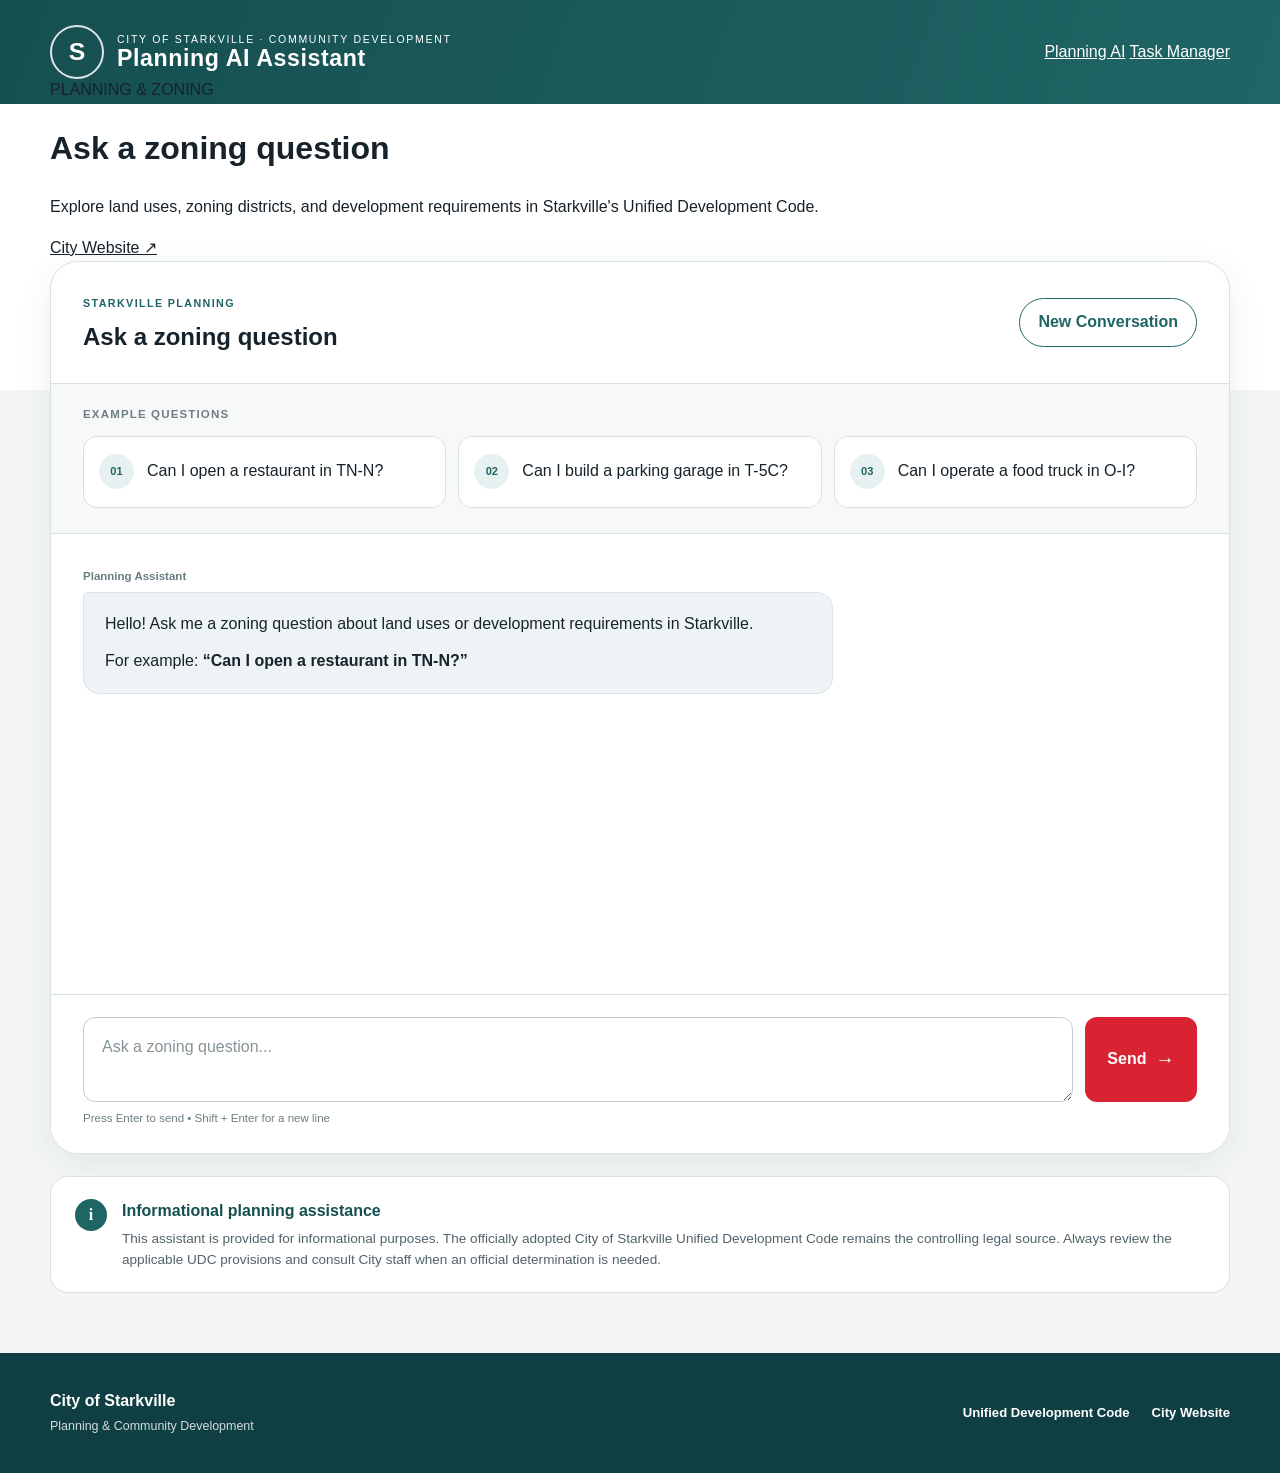
==== commit 6d47504d: "Refactor index.html for improved structure and clarity" ====
--- a/index.html
+++ b/index.html
@@ -2,137 +2,36 @@
 <html lang="en">
 <head>
   <meta charset="UTF-8">
-
-  <meta
-    name="viewport"
-    content="width=device-width, initial-scale=1.0"
-  >
-
-  <meta
-    name="description"
-    content="City of Starkville Planning AI Assistant for zoning and land use questions."
-  >
-
-  <title>Starkville Planning AI Assistant</title>
-
-  <link rel="stylesheet" href="style.css">
+  <meta name="viewport" content="width=device-width, initial-scale=1.0">
+  <meta name="description" content="City of Starkville Planning AI Assistant for zoning and land use questions.">
+  <title>Planning AI Assistant | City of Starkville</title>
+  <link rel="stylesheet" href="style.css?v=4">
 </head>
-
 <body>
-
-  <!-- CITY-STYLE TOP BAR -->
-  <div class="utility-bar">
-    <div class="utility-inner">
-      <span>
-        City of Starkville Planning Department
-      </span>
-
-      <a
-        href="https://www.cityofstarkville.org/"
-        target="_blank"
-        rel="noopener noreferrer"
-      >
-        City Website
-      </a>
-    </div>
-  </div>
-
-
-  <!-- MAIN HEADER -->
   <header class="site-header">
     <div class="header-inner">
-
-      <a
-        class="city-brand"
-        href="https://www.cityofstarkville.org/"
-        target="_blank"
-        rel="noopener noreferrer"
-        aria-label="City of Starkville website"
-      >
-        <div class="brand-mark">
-          S
-        </div>
-
+      <div class="city-brand" aria-label="City of Starkville">
+        <div class="brand-mark" aria-hidden="true">S</div>
         <div class="brand-text">
-          <span class="brand-city">
-            CITY OF
-          </span>
-
-          <span class="brand-name">
-            STARKVILLE
-          </span>
-
-          <span class="brand-tagline">
-            Mississippi's College Town
-          </span>
-        </div>
-      </a>
-
-
-      <div class="header-title">
-        <span class="header-eyebrow">
-          Community Development
-        </span>
-
-        <strong>
-          Planning AI Assistant
-        </strong>
-      </div>
-
+          <span class="brand-city">CITY OF STARKVILLE · COMMUNITY DEVELOPMENT</span>
+          <span class="brand-name">Planning AI Assistant</span>
+        </div>
+      </div>
+      <nav class="site-nav" aria-label="City applications">
+        <a class="nav-link active" href="./" aria-current="page">Planning AI</a>
+        <a class="nav-link" href="tasks.html">Task Manager</a>
+      </nav>
     </div>
   </header>
-
-
-  <!-- RED ACCENT -->
-  <div class="red-accent"></div>
-
-
-  <!-- INTRO/HERO -->
-  <section class="hero">
-    <div class="hero-inner">
-
-      <div class="hero-copy">
-        <div class="section-kicker">
-          PLANNING & ZONING
-        </div>
-
-        <h1>
-          Starkville Planning<br>
-          AI Assistant
-        </h1>
-
-        <p>
-          Ask questions about land uses, zoning districts,
-          and development requirements in the City of
-          Starkville Unified Development Code.
-        </p>
-      </div>
-
-
-      <div class="hero-card">
-        <div class="hero-card-icon">
-          ?
-        </div>
-
-        <div>
-          <strong>
-            Need help getting started?
-          </strong>
-
-          <p>
-            Try asking whether a particular land use is
-            permitted in a zoning district.
-          </p>
-        </div>
-      </div>
-
-    </div>
-  </section>
-
-
-  <!-- MAIN CONTENT -->
   <main class="main-content">
-
+    <div class="page-intro">
+      <div>
+        <div class="page-eyebrow">PLANNING &amp; ZONING</div>
+        <h1>Ask a zoning question</h1>
+        <p>Explore land uses, zoning districts, and development requirements in Starkville's Unified Development Code.</p>
+      </div>
+      <a class="city-website-link" href="https://www.cityofstarkville.org/" target="_blank" rel="noopener noreferrer">City Website ↗</a>
+    </div>
     <div class="assistant-shell">
 
       <!-- TOP TOOLBAR -->
@@ -332,6 +231,7 @@
     </div>
 
 
+
     <!-- DISCLAIMER -->
     <aside class="notice">
 
@@ -357,9 +257,6 @@
     </aside>
 
   </main>
-
-
-  <!-- FOOTER -->
   <footer class="site-footer">
 
     <div class="footer-inner">
@@ -397,10 +294,6 @@
     </div>
 
   </footer>
-
-
-  <!-- Keep the version number so browsers load the newest JS -->
   <script src="app.js?v=2"></script>
-
 </body>
-</html>+</html>
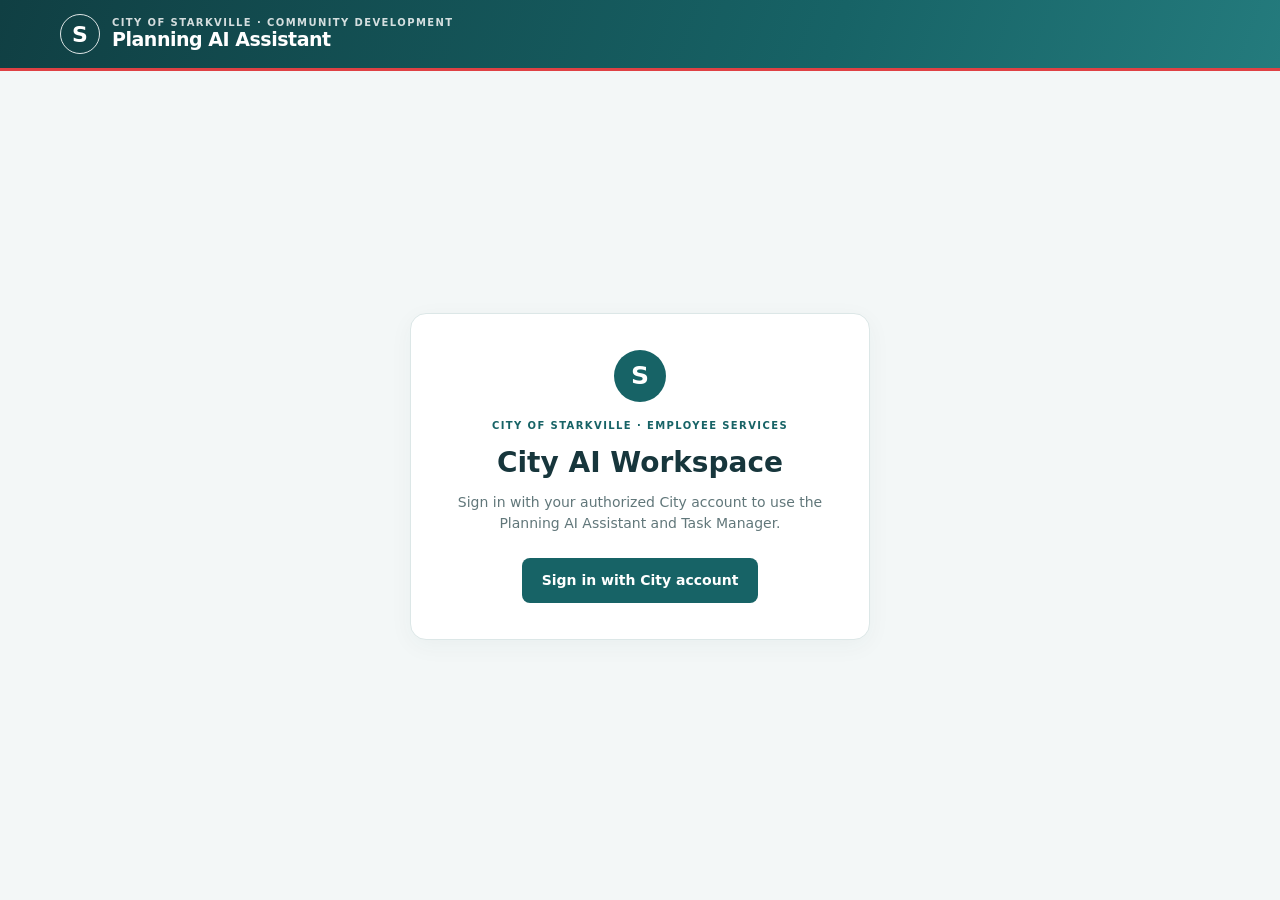
==== commit b63153fb: "Site wide Auth" ====
--- a/index.html
+++ b/index.html
@@ -17,12 +17,24 @@
           <span class="brand-name">Planning AI Assistant</span>
         </div>
       </div>
-      <nav class="site-nav" aria-label="City applications">
+      <nav id="workspace-nav" class="site-nav" aria-label="City applications" hidden>
         <a class="nav-link active" href="./" aria-current="page">Planning AI</a>
         <a class="nav-link" href="tasks.html">Task Manager</a>
       </nav>
+      <button id="workspace-signout" class="workspace-signout" type="button" hidden>Sign out</button>
     </div>
   </header>
+  <main id="login-gate" class="login-gate" aria-live="polite">
+    <div class="login-panel">
+      <div class="login-lock" aria-hidden="true">S</div>
+      <div class="page-eyebrow">CITY OF STARKVILLE · EMPLOYEE SERVICES</div>
+      <h1>City AI Workspace</h1>
+      <p>Sign in with your authorized City account to use the Planning AI Assistant and Task Manager.</p>
+      <button id="workspace-login" type="button">Sign in with City account</button>
+      <p id="workspace-login-error" class="login-error" role="alert" hidden></p>
+    </div>
+  </main>
+  <div id="workspace" hidden>
   <main class="main-content">
     <div class="page-intro">
       <div>
@@ -294,6 +306,8 @@
     </div>
 
   </footer>
-  <script src="app.js?v=2"></script>
+  </div>
+  <script src="auth.js?v=1"></script>
+  <script src="app.js?v=5"></script>
 </body>
 </html>
--- a/style.css
+++ b/style.css
@@ -807,7 +807,7 @@
 }
 
 .official-links a::after {
-  content: "↗";
+  content: "â†—";
 
   color: var(--city-red);
 
@@ -1292,4 +1292,107 @@
     gap: 9px;
   }
 
-}+}
+
+/* =========================================================
+   COMPACT SHARED CITY NAVIGATION â€” matches Task Manager
+   ========================================================= */
+body {
+  background: #f3f7f7;
+  color: #17363c;
+  font: 14px/1.5 system-ui, -apple-system, "Segoe UI", Roboto, sans-serif;
+}
+.site-header {
+  background: linear-gradient(110deg, #103f43 0%, #176366 65%, #247b7d 100%);
+  border-bottom: 3px solid #df4144;
+}
+.header-inner {
+  width: min(1160px, calc(100% - 40px));
+  min-height: 68px;
+  padding: 11px 0;
+  gap: 18px;
+}
+.city-brand { gap: 12px; flex-shrink: 0; }
+.brand-mark { width: 40px; height: 40px; font-size: 22px; border-width: 1.5px; }
+.brand-text { gap: 0; }
+.brand-city { margin: 0; font-size: 10px; letter-spacing: .14em; font-weight: 800; opacity: .82; }
+.brand-name { font-size: 19px; font-weight: 800; line-height: 1.18; letter-spacing: -.025em; }
+.site-nav { display: flex; align-items: center; gap: 6px; flex-wrap: wrap; }
+.nav-link {
+  display: inline-flex; align-items: center; justify-content: center;
+  padding: 9px 13px; border: 1px solid transparent; border-radius: 8px;
+  color: #e6f5f4; font-size: 13px; font-weight: 750;
+  text-decoration: none; white-space: nowrap;
+}
+.nav-link:hover { color: white; background: rgba(255,255,255,.11); }
+.nav-link.active, .nav-link[aria-current="page"] {
+  background: rgba(255,255,255,.17); border-color: rgba(255,255,255,.27); color: white;
+}
+.main-content { width: min(1160px, calc(100% - 40px)); margin: 0 auto 48px; }
+.page-intro {
+  display: flex; align-items: center; justify-content: space-between;
+  gap: 18px; padding: 23px 0 17px;
+}
+.page-eyebrow { color: #176366; font-size: 10px; font-weight: 800; letter-spacing: .14em; }
+.page-intro h1 { margin: 3px 0 3px; font-size: 23px; line-height: 1.22; letter-spacing: -.025em; }
+.page-intro p { margin: 0; font-size: 13px; color: #61777a; }
+.city-website-link { flex: 0 0 auto; color: #176366; text-decoration: none; font-weight: 750; font-size: 12px; }
+.city-website-link:hover { text-decoration: underline; }
+.assistant-shell { border-radius: 13px; box-shadow: 0 3px 14px #173e4007; }
+.assistant-toolbar { padding: 19px 22px; gap: 18px; }
+.assistant-toolbar h2 { font-size: 18px; }
+.new-chat-button { padding: 9px 14px; border-radius: 8px; font-size: 13px; }
+.examples-panel { padding: 15px 22px 17px; }
+.example-grid { gap: 10px; }
+.example-question { min-height: 60px; padding: 10px 12px; border-radius: 10px; font-size: 13px; }
+.example-icon { width: 30px; height: 30px; }
+.chat { min-height: 310px; max-height: 620px; padding: 23px 22px; }
+.message { margin-bottom: 21px; }
+.message-content { padding: 14px 16px; border-radius: 12px; }
+.composer-wrapper { padding: 16px 22px 19px; }
+.chat-form textarea { min-height: 57px; padding: 12px 14px; border-radius: 8px; }
+#send-button { border-radius: 8px; min-width: 94px; background: #176366; }
+#send-button:hover { background: #103f43; }
+.notice { margin-top: 16px; padding: 15px 18px; border-radius: 12px; }
+.site-footer { background: #103f43; }
+.footer-inner { width: min(1160px, calc(100% - 40px)); min-height: 78px; }
+.nav-link:focus-visible { outline: 3px solid #fff; outline-offset: 2px; }
+@media(max-width: 700px) {
+  .header-inner { width: calc(100% - 26px); flex-wrap: wrap; gap: 7px 12px; padding: 10px 0; }
+  .site-nav { width: 100%; }
+  .nav-link { padding: 7px 11px; font-size: 12px; }
+  .brand-mark { width: 34px; height: 34px; font-size: 18px; }
+  .brand-name { font-size: 16px; }
+  .brand-city { font-size: 9px; }
+  .main-content { width: calc(100% - 24px); margin: 0 auto 32px; padding: 0; }
+  .page-intro { padding: 18px 0 13px; }
+  .page-intro h1 { font-size: 20px; }
+  .page-intro p { font-size: 12px; }
+  .city-website-link { display: none; }
+  .assistant-toolbar { flex-direction: row; align-items: center; padding: 16px; }
+  .assistant-toolbar h2 { font-size: 16px; }
+  .new-chat-button { padding: 8px 10px; }
+  .examples-panel { padding: 14px 16px; }
+  .chat { min-height: 310px; padding: 17px 16px; }
+  .composer-wrapper { padding: 15px 16px; }
+  .notice { margin: 15px 0 0; }
+  .footer-inner { width: calc(100% - 28px); }
+}
+@media(max-width: 400px) {
+  .assistant-toolbar { flex-wrap: wrap; }
+  .site-nav { gap: 2px; }
+}
+
+/* Shared workspace sign-in */
+[hidden] { display:none !important; }
+.workspace-signout { padding:8px 13px; background:#ffffff17; color:#fff; border:1px solid #b0d4d4; border-radius:8px; font-size:13px; font-weight:750; }
+.workspace-signout:hover { background:#ffffff30; }
+.login-gate { min-height:calc(100vh - 90px); display:grid; place-items:center; padding:36px 16px; }
+.login-panel { width:min(460px,100%); background:#fff; border:1px solid #dce7e7; border-radius:16px; padding:36px; text-align:center; box-shadow:0 6px 24px #173e400b; }
+.login-panel h1 { font-size:28px; margin:9px 0 8px; }
+.login-panel p { color:#61777a; margin:0 0 24px; }
+.login-panel .login-error { color:#a83237; margin:15px 0 0; }
+.login-lock { margin:0 auto 16px; display:grid; place-items:center; border-radius:50%; width:52px; height:52px; background:#176366; color:#fff; font-weight:800; font-size:25px; }
+#workspace-login { padding:12px 20px; background:#176366; color:white; border:0; border-radius:8px; font-weight:800; }
+#workspace-login:hover { background:#103f43; }
+@media(max-width:700px) { .workspace-signout { margin-left:auto; } .login-panel { padding:27px 19px; } }
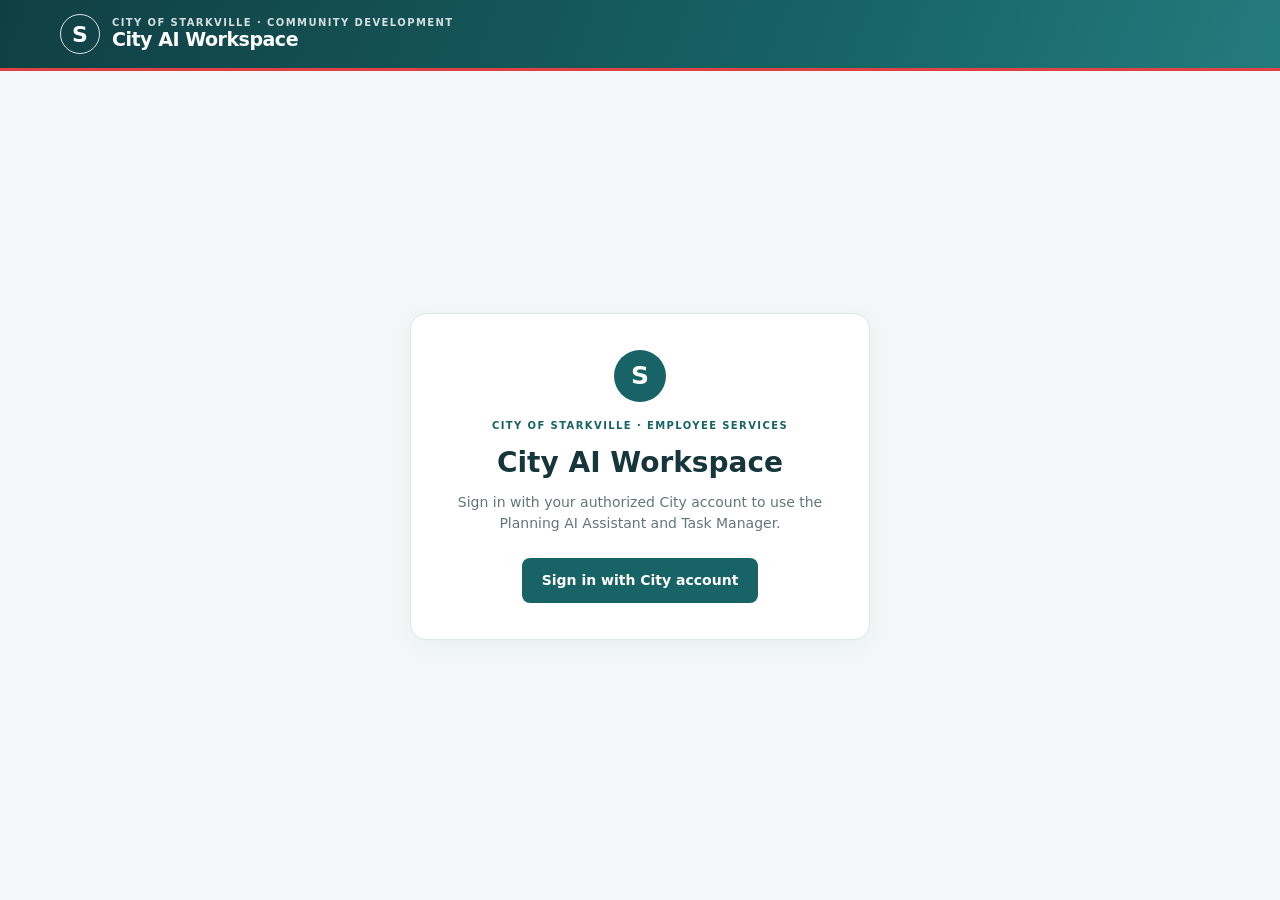
==== commit 80ebb371: "Site wide update" ====
--- a/index.html
+++ b/index.html
@@ -2,10 +2,11 @@
 <html lang="en">
 <head>
   <meta charset="UTF-8">
+  <meta name="referrer" content="no-referrer">
   <meta name="viewport" content="width=device-width, initial-scale=1.0">
-  <meta name="description" content="City of Starkville Planning AI Assistant for zoning and land use questions.">
-  <title>Planning AI Assistant | City of Starkville</title>
-  <link rel="stylesheet" href="style.css?v=4">
+  <meta name="description" content="City of Starkville employee AI workspace and tools.">
+  <title>Home | City of Starkville</title>
+  <link rel="stylesheet" href="style.css?v=6">
 </head>
 <body>
   <header class="site-header">
@@ -14,11 +15,12 @@
         <div class="brand-mark" aria-hidden="true">S</div>
         <div class="brand-text">
           <span class="brand-city">CITY OF STARKVILLE · COMMUNITY DEVELOPMENT</span>
-          <span class="brand-name">Planning AI Assistant</span>
+          <span class="brand-name">City AI Workspace</span>
         </div>
       </div>
       <nav id="workspace-nav" class="site-nav" aria-label="City applications" hidden>
-        <a class="nav-link active" href="./" aria-current="page">Planning AI</a>
+        <a class="nav-link active" href="index.html" aria-current="page">Home</a>
+        <a class="nav-link" href="chat.html">Planning AI</a>
         <a class="nav-link" href="tasks.html">Task Manager</a>
       </nav>
       <button id="workspace-signout" class="workspace-signout" type="button" hidden>Sign out</button>
@@ -35,279 +37,36 @@
     </div>
   </main>
   <div id="workspace" hidden>
-  <main class="main-content">
-    <div class="page-intro">
-      <div>
-        <div class="page-eyebrow">PLANNING &amp; ZONING</div>
-        <h1>Ask a zoning question</h1>
-        <p>Explore land uses, zoning districts, and development requirements in Starkville's Unified Development Code.</p>
-      </div>
-      <a class="city-website-link" href="https://www.cityofstarkville.org/" target="_blank" rel="noopener noreferrer">City Website ↗</a>
-    </div>
-    <div class="assistant-shell">
-
-      <!-- TOP TOOLBAR -->
-      <div class="assistant-toolbar">
-
-        <div>
-          <span class="toolbar-label">
-            STARKVILLE PLANNING
-          </span>
-
-          <h2>
-            Ask a zoning question
-          </h2>
-        </div>
-
-
-        <button
-          id="new-chat-button"
-          class="new-chat-button"
-          type="button"
-        >
-          New Conversation
-        </button>
-
-      </div>
-
-
-      <!-- EXAMPLE QUESTIONS -->
-      <div class="examples-panel">
-
-        <div class="examples-heading">
-          Example questions
-        </div>
-
-        <div class="example-grid">
-
-          <button
-            class="example-question"
-            type="button"
-            onclick="
-              document.getElementById('question').value =
-              'Can I open a restaurant in TN-N?';
-              document.getElementById('question').focus();
-            "
-          >
-            <span class="example-icon">
-              01
-            </span>
-
-            <span>
-              Can I open a restaurant in TN-N?
-            </span>
-          </button>
-
-
-          <button
-            class="example-question"
-            type="button"
-            onclick="
-              document.getElementById('question').value =
-              'Can I build a parking garage in T-5C?';
-              document.getElementById('question').focus();
-            "
-          >
-            <span class="example-icon">
-              02
-            </span>
-
-            <span>
-              Can I build a parking garage in T-5C?
-            </span>
-          </button>
-
-
-          <button
-            class="example-question"
-            type="button"
-            onclick="
-              document.getElementById('question').value =
-              'Can I operate a food truck in O-I?';
-              document.getElementById('question').focus();
-            "
-          >
-            <span class="example-icon">
-              03
-            </span>
-
-            <span>
-              Can I operate a food truck in O-I?
-            </span>
-          </button>
-
-        </div>
-
-      </div>
-
-
-      <!-- CHAT AREA -->
-      <section
-        class="chat-panel"
-        aria-label="Planning assistant conversation"
-      >
-
-        <div
-          id="chat"
-          class="chat"
-          aria-live="polite"
-        >
-
-          <div class="message assistant-message">
-
-            <div class="message-label">
-              Planning Assistant
-            </div>
-
-            <div class="message-content">
-
-              <p>
-                Hello! Ask me a zoning question about
-                land uses or development requirements
-                in Starkville.
-              </p>
-
-              <p>
-                For example:
-                <strong>
-                  “Can I open a restaurant in TN-N?”
-                </strong>
-              </p>
-
-            </div>
-
-          </div>
-
-        </div>
-
-
-        <!-- STATUS -->
-        <div
-          id="status"
-          class="status"
-          role="status"
-          aria-live="polite"
-        ></div>
-
-
-        <!-- INPUT -->
-        <div class="composer-wrapper">
-
-          <form
-            id="chat-form"
-            class="chat-form"
-          >
-
-            <label
-              class="visually-hidden"
-              for="question"
-            >
-              Ask a zoning question
-            </label>
-
-            <textarea
-              id="question"
-              name="question"
-              rows="2"
-              maxlength="2000"
-              placeholder="Ask a zoning question..."
-              required
-            ></textarea>
-
-            <button
-              id="send-button"
-              type="submit"
-            >
-              <span>
-                Send
-              </span>
-
-              <span
-                class="send-arrow"
-                aria-hidden="true"
-              >
-                →
-              </span>
-            </button>
-
-          </form>
-
-          <div class="input-helper">
-            Press Enter to send • Shift + Enter for a new line
-          </div>
-
-        </div>
-
+    <main class="main-content home-content">
+      <div class="page-intro"><div>
+        <div class="page-eyebrow">EMPLOYEE WORKSPACE</div>
+        <h1>Welcome to your City workspace</h1>
+        <p>Choose a tool to get started.</p>
+      </div><span id="home-identity" class="home-identity"></span></div>
+      <section class="tool-grid" aria-label="Workspace tools">
+        <a class="tool-card" href="chat.html">
+          <span class="tool-icon" aria-hidden="true">?</span>
+          <span class="page-eyebrow">PLANNING &amp; ZONING</span>
+          <h2>Planning AI</h2>
+          <p>Ask about land uses, zoning districts, and development requirements in the Starkville UDC.</p>
+          <span class="tool-action">Open Planning AI <span aria-hidden="true">→</span></span>
+        </a>
+        <a class="tool-card" href="tasks.html">
+          <span class="tool-icon" aria-hidden="true">✓</span>
+          <span class="page-eyebrow">EMPLOYEE SERVICES</span>
+          <h2>Task Manager</h2>
+          <p>Manage assignments, follow shared projects, and keep track of your team's work.</p>
+          <span class="tool-action">Open Task Manager <span aria-hidden="true">→</span></span>
+        </a>
       </section>
-
-    </div>
-
-
-
-    <!-- DISCLAIMER -->
-    <aside class="notice">
-
-      <div class="notice-icon">
-        i
-      </div>
-
-      <div>
-        <strong>
-          Informational planning assistance
-        </strong>
-
-        <p>
-          This assistant is provided for informational
-          purposes. The officially adopted City of
-          Starkville Unified Development Code remains
-          the controlling legal source. Always review
-          the applicable UDC provisions and consult City
-          staff when an official determination is needed.
-        </p>
-      </div>
-
-    </aside>
-
-  </main>
-  <footer class="site-footer">
-
-    <div class="footer-inner">
-
-      <div>
-        <strong>
-          City of Starkville
-        </strong>
-
-        <span>
-          Planning & Community Development
-        </span>
-      </div>
-
-      <div class="footer-links">
-
-        <a
-          href="https://starkville.municipalcodeonline.com/book?type=development"
-          target="_blank"
-          rel="noopener noreferrer"
-        >
-          Unified Development Code
-        </a>
-
-        <a
-          href="https://www.cityofstarkville.org/"
-          target="_blank"
-          rel="noopener noreferrer"
-        >
-          City Website
-        </a>
-
-      </div>
-
-    </div>
-
-  </footer>
+      <section class="home-resources" aria-label="City resources">
+        <h2>City resources</h2>
+        <a href="https://starkville.municipalcodeonline.com/book?type=development" target="_blank" rel="noopener noreferrer">Unified Development Code ↗</a>
+        <a href="https://www.cityofstarkville.org/" target="_blank" rel="noopener noreferrer">City Website ↗</a>
+      </section>
+    </main>
   </div>
-  <script src="auth.js?v=1"></script>
-  <script src="app.js?v=5"></script>
+  <script src="auth.js?v=2"></script>
+  <script src="home.js?v=1"></script>
 </body>
 </html>
--- a/style.css
+++ b/style.css
@@ -1395,4 +1395,21 @@
 .login-lock { margin:0 auto 16px; display:grid; place-items:center; border-radius:50%; width:52px; height:52px; background:#176366; color:#fff; font-weight:800; font-size:25px; }
 #workspace-login { padding:12px 20px; background:#176366; color:white; border:0; border-radius:8px; font-weight:800; }
 #workspace-login:hover { background:#103f43; }
-@media(max-width:700px) { .workspace-signout { margin-left:auto; } .login-panel { padding:27px 19px; } }+@media(max-width:700px) { .workspace-signout { margin-left:auto; } .login-panel { padding:27px 19px; } }
+/* Dedicated employee home dashboard */
+.home-content { padding-bottom:32px; }
+.home-identity { color:#61777a; font-size:12px; overflow-wrap:anywhere; }
+.tool-grid { display:grid; grid-template-columns:repeat(2,minmax(0,1fr)); gap:18px; }
+.tool-card { display:flex; flex-direction:column; align-items:flex-start; padding:27px; background:#fff; border:1px solid #dce7e7; border-top:3px solid #237376; border-radius:13px; color:#17363c; text-decoration:none; box-shadow:0 3px 14px #173e4007; }
+.tool-card:nth-child(2) { border-top-color:#df4144; }
+.tool-card:hover { border-color:#237376; box-shadow:0 6px 20px #173e4015; }
+.tool-card:focus-visible,.home-resources a:focus-visible { outline:3px solid #237376; outline-offset:3px; }
+.tool-icon { display:grid; place-items:center; width:42px; height:42px; margin-bottom:20px; background:#e6f1f1; color:#176366; border-radius:10px; font-size:24px; font-weight:800; }
+.tool-card h2 { margin:5px 0 8px; font-size:23px; }
+.tool-card p { margin:0 0 25px; color:#61777a; font-size:14px; }
+.tool-action { margin-top:auto; color:#176366; font-weight:800; }
+.home-resources { display:flex; align-items:center; flex-wrap:wrap; gap:12px 24px; margin-top:22px; padding:20px 0; border-top:1px solid #dce7e7; }
+.home-resources h2 { font-size:14px; margin:0; }
+.home-resources a { color:#176366; font-size:13px; }
+@media(max-width:850px) { .header-inner { flex-wrap:wrap; } .site-nav { order:3; width:100%; } }
+@media(max-width:600px) { .tool-grid { grid-template-columns:1fr; gap:14px; } .tool-card { padding:22px; } .home-content .page-intro { align-items:flex-start; flex-direction:column; gap:8px; } }
